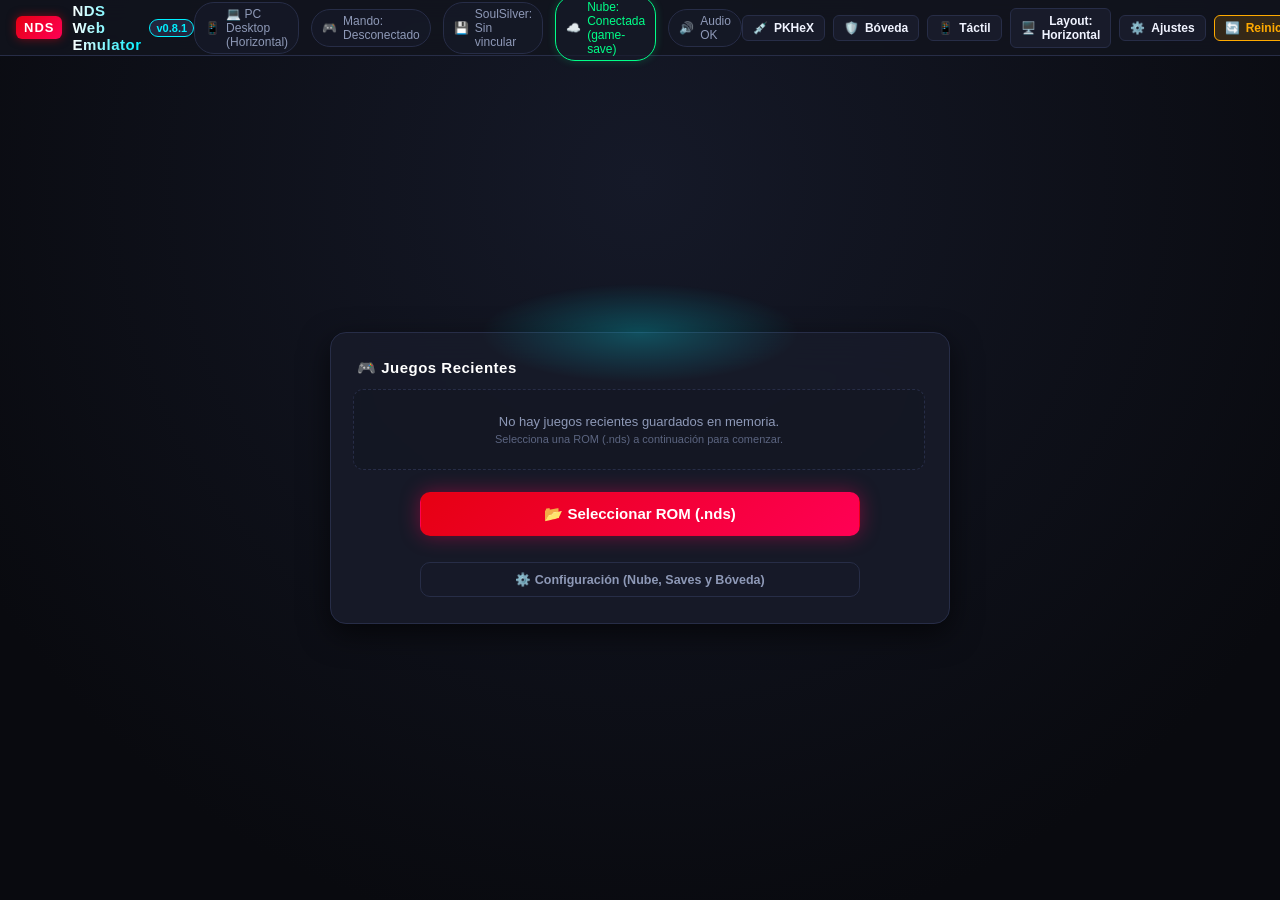
==== index.html @ c363a7d1 "v0.8.1 - Corrección en inyección y carga de partidas guardadas .sav y .srm en el núcleo WASM" ====
<!DOCTYPE html>
<html lang="es">
<head>
  <meta charset="UTF-8">
  <meta name="viewport" content="width=device-width, initial-scale=1.0, maximum-scale=1.0, user-scalable=no, viewport-fit=cover">
  <title>NDS Web Emulator - ROG Ally & Safari Edition</title>
  
  <!-- Meta tags para iOS Safari PWA (Pantalla completa e instalación) -->
  <meta name="apple-mobile-web-app-capable" content="yes">
  <meta name="apple-mobile-web-app-status-bar-style" content="black-translucent">
  <meta name="apple-mobile-web-app-title" content="NDS Emulator">
  <meta name="theme-color" content="#0d0e15">
  <link rel="manifest" href="manifest.json">
  <link rel="icon" type="image/svg+xml" href="data:image/svg+xml,<svg xmlns='http://www.w3.org/2000/svg' viewBox='0 0 100 100'><rect width='100' height='100' rx='20' fill='%23e60012'/><rect x='15' y='18' width='70' height='30' rx='5' fill='%23111'/><rect x='15' y='52' width='70' height='30' rx='5' fill='%23111'/><circle cx='30' cy='33' r='4' fill='%2300f0ff'/><circle cx='70' cy='67' r='4' fill='%23ff0055'/></svg>">

  <!-- Estilos con cache-busting -->
  <link rel="stylesheet" href="css/style.css?v=0.8.1">
  <link rel="stylesheet" href="css/touch-controls.css?v=0.8.1">

  <!-- Escudo indestructible contra controles virtuales, notificaciones, fast-forward, barra inferior y menús de EmulatorJS -->
  <style id="ejs-override-shield">
    .ejs_cheat_parent,
    .ejs_netplay_parent,
    .ejs_menu_bar,
    .ejs_menu_bar_hidden,
    .ejs_menu_button,
    .ejs_menu_text,
    .ejs_menu_text_right,
    .ejs_volume_parent,
    .ejs_list_selector,
    .ejs_context_menu_tab,
    .ejs_context_menu,
    .ejs_side_menu,
    .ejs_modal,
    .ejs_backdrop,
    .ejs_settings_parent,
    .ejs_cues,
    .ejs_cue,
    .ejs_notification,
    .ejs_notifications,
    .ejs_notification_parent,
    .ejs_notification_text,
    .ejs_fastforward,
    .ejs_fast_forward,
    .ejs_ff,
    .ejs_speed,
    .ejs_speed_indicator,
    .ejs_fps,
    .ejs_fps_parent,
    .ejs_fps_counter,
    .ejs_screen_capture,
    .ejs_watermark,
    .ejs_virtualGamepad,
    .ejs_virtualGamepad_parent,
    .ejs_virtualGamepad_open,
    .ejs_dpad_main,
    .ejs_virtualGamepad_button,
    .ejs_virtualGamepad_left,
    .ejs_virtualGamepad_right,
    .ejs_virtualGamepad_dpad,
    [class*="ejs_cue"],
    [class*="ejs_notification"],
    [class*="ejs_fast"],
    [class*="ejs_speed"],
    [class*="ejs_fps"],
    [class*="ejs_watermark"],
    [class*="ejs_virtualGamepad"],
    [class*="ejs_menu"] {
      display: none !important;
      opacity: 0 !important;
      pointer-events: none !important;
      visibility: hidden !important;
      height: 0 !important;
      width: 0 !important;
      max-height: 0 !important;
      overflow: hidden !important;
      position: absolute !important;
      top: -9999px !important;
      left: -9999px !important;
      z-index: -9999 !important;
    }

    /* Ocultar cualquier elemento hijo no-canvas en el reproductor del juego */
    #game-player > *:not(canvas):not(.ejs_parent):not(.ejs_canvas_parent),
    .ejs_parent > *:not(canvas):not(.ejs_canvas_parent),
    .ejs_canvas_parent > *:not(canvas) {
      display: none !important;
      opacity: 0 !important;
      visibility: hidden !important;
      pointer-events: none !important;
      height: 0 !important;
      width: 0 !important;
      max-height: 0 !important;
    }
  </style>
</head>
<body>

  <div id="app" class="app-container">
    <!-- Barra Superior / Header de Estado -->
    <header class="top-header">
      <div class="brand">
        <div class="logo-badge">NDS</div>
        <div class="title-group">
          <h1>NDS Web Emulator</h1>
          <span class="version-badge" id="app-version">v0.8.1</span>
        </div>
      </div>

      <!-- Estado de dispositivos y perifericos -->
      <div class="status-bar">
        <div class="status-item" id="device-status" title="Dispositivo y resolución detectados">
          <span class="icon">📱</span>
          <span class="label" id="device-status-badge">Detectando...</span>
        </div>

        <div class="status-item" id="gamepad-status" title="Estado del Mando Asus ROG Ally / Xbox">
          <span class="icon">🎮</span>
          <span class="label" id="gamepad-label">Mando: Desconectado</span>
        </div>

        <div class="status-item" id="save-folder-status" title="Carpeta de guardado vinculada o persistencia">
          <span class="icon">💾</span>
          <span class="label" id="save-folder-label">SoulSilver: Sin vincular</span>
        </div>

        <div class="status-item" id="cloud-status" title="Sincronización en la Nube con PubNub">
          <span class="icon">☁️</span>
          <span class="label" id="cloud-status-label">Nube: Sin configurar</span>
        </div>

        <div class="status-item" id="audio-status" title="Estado de Audio">
          <span class="icon">🔊</span>
          <span class="label">Audio OK</span>
        </div>
      </div>

      <!-- Acciones de Cabecera -->
      <div class="header-actions">
        <button class="btn btn-secondary btn-sm" id="btn-header-pkhex" title="PKHeX Web Studio - Editor de Partidas Pokémon (.sav)">
          💉 <span class="btn-text">PKHeX</span>
        </button>
        <button class="btn btn-secondary btn-sm btn-open-vault" id="btn-open-vault" title="Bóveda de Partidas y Copias de Seguridad Time-Machine">
          🛡️ <span class="btn-text">Bóveda</span>
        </button>
        <button class="btn btn-secondary btn-sm" id="btn-toggle-touch" title="Mostrar/Ocultar controles virtuales en pantalla">
          📱 <span class="btn-text">Táctil</span>
        </button>
        <button class="btn btn-secondary btn-sm" id="btn-layout-toggle" title="Cambiar modo de pantalla (Horizontal/Vertical)">
          🖥️ <span class="btn-text">Layout: <strong id="current-layout-name">Horizontal</strong></span>
        </button>
        <button class="btn btn-secondary btn-sm" id="btn-settings" title="Ajustes del emulador (Sonido, vídeo, velocidad)">
          ⚙️ <span class="btn-text">Ajustes</span>
        </button>
        <button class="btn btn-warning btn-sm" id="btn-header-restart-rom" title="Reiniciar ROM / Recargar juego">
          🔄 <span class="btn-text">Reiniciar</span>
        </button>
        <button class="btn btn-danger btn-sm" id="btn-header-exit-game" title="Salir al menú principal y volver a la pantalla de bienvenida">
          🚪 <span class="btn-text">Salir</span>
        </button>
        <button class="btn btn-primary btn-sm" id="btn-fullscreen" title="Pantalla Completa">
          ⛶ <span class="btn-text">Pantalla Completa</span>
        </button>
      </div>
    </header>

    <!-- Contenedor Principal de la Emulación -->
    <main class="main-content">
      
      <!-- Pantalla de Bienvenida / Carga de ROM cuando no hay juego activo -->
      <section id="welcome-screen" class="welcome-screen">
        <div class="welcome-card" id="welcome-card">
          <div class="card-glow"></div>

          <!-- Biblioteca de Juegos Recientes (Acceso Directo .nds sin navegar) -->
          <div class="recent-roms-section" id="recent-roms-section">
            <div class="recent-section-header">
              <h3>🎮 Juegos Recientes</h3>
              <span class="recent-count" id="recent-roms-count" style="display: none;"></span>
            </div>
            <div class="recent-roms-list" id="recent-roms-list">
              <div class="recent-roms-empty" id="recent-roms-empty">
                <p>No hay juegos recientes guardados en memoria.</p>
                <p class="empty-subtext">Selecciona una ROM (.nds) a continuación para comenzar.</p>
              </div>
            </div>
          </div>

          <!-- Botón Seleccionar ROM (.nds) -->
          <div class="select-rom-wrapper">
            <input type="file" id="rom-file-input" accept=".nds,.NDS,.zip,.ZIP,.7z,.7Z,.sav,.SAV,.dsv,.DSV,application/octet-stream,application/x-nintendo-ds-rom,application/zip,application/x-zip-compressed,*/*" multiple style="display: none;">
            <button class="btn btn-glow btn-lg" id="btn-browse-rom">
              📂 Seleccionar ROM (.nds)
            </button>
          </div>

          <!-- Botón Inferior Elegante de Configuración y Guardados -->
          <div class="welcome-footer-action">
            <button class="btn btn-secondary btn-sm" id="btn-open-welcome-config" title="Configuración de guardados, sincronización en la nube, bóveda y mantenimiento">
              ⚙️ Configuración (Nube, Saves y Bóveda)
            </button>
          </div>
        </div>
      </section>

      <!-- Zona de Renderizado del Emulador -->
      <section id="emulator-container" class="emulator-container layout-horizontal" style="display: none;">
        <!-- Widget de Menú y Velocidad Fija en la esquina superior derecha -->
        <div class="in-game-corner-group">
          <button id="btn-in-game-menu" class="in-game-menu-btn" title="Ajustes / Menú" aria-label="Menú">⚙️</button>
          <button id="in-game-speed-badge" class="in-game-speed-badge" title="Velocidad actual (Pulsar para cambiar)">1x</button>
        </div>

        <!-- Loading overlay elegante con spinner neon y fondo oscuro -->
        <div id="emulator-loading-overlay" class="emulator-loading-overlay">
          <div class="spinner-neon"></div>
          <p id="emulator-loading-status" class="loading-status-text">Iniciando Nintendo DS...</p>
        </div>
        <!-- Contenedor donde EmulatorJS inyecta el canvas del emulador -->
        <div id="game-player" class="game-player"></div>
      </section>

      <!-- Controles Táctiles en Pantalla (1/3 de pantalla en Safari iOS / Móvil) -->
      <div id="touch-controls-overlay" class="touch-controls-overlay" style="display: none;">
        <!-- Bloque Izquierdo: Gatillos L y L2 (Reducir Velocidad) + D-Pad -->
        <div class="touch-group touch-left">
          <div class="trigger-row">
            <button class="touch-btn trigger-btn trigger-l" data-key="l">L</button>
            <button class="touch-btn speed-trigger-btn trigger-l2" id="btn-touch-l2" data-key="l2" title="Reducir velocidad">L2 ⏪</button>
          </div>
          <div class="dpad-container">
            <button class="touch-btn dpad-btn dpad-up" data-key="up">▲</button>
            <button class="touch-btn dpad-btn dpad-down" data-key="down">▼</button>
            <button class="touch-btn dpad-btn dpad-left" data-key="left">◀</button>
            <button class="touch-btn dpad-btn dpad-right" data-key="right">▶</button>
            <div class="dpad-center"></div>
          </div>
        </div>

        <!-- Bloque Central: Select/Start desplazados hacia abajo (altura inferior de la cruceta) -->
        <div class="touch-group touch-center">
          <div class="meta-buttons-row">
            <button class="touch-btn meta-btn" data-key="select">SELECT</button>
            <button class="touch-btn meta-btn" data-key="start">START</button>
          </div>
        </div>

        <!-- Bloque Derecho: Gatillos R y R2 (Aumentar Velocidad) + Botones ABXY -->
        <div class="touch-group touch-right">
          <div class="trigger-row">
            <button class="touch-btn speed-trigger-btn trigger-r2" id="btn-touch-r2" data-key="r2" title="Aumentar velocidad (Turbo)">R2 ⏩</button>
            <button class="touch-btn trigger-btn trigger-r" data-key="r">R</button>
          </div>
          <div class="action-buttons-container">
            <button class="touch-btn action-btn action-x" data-key="x">X</button>
            <button class="touch-btn action-btn action-y" data-key="y">Y</button>
            <button class="touch-btn action-btn action-a" data-key="a">A</button>
            <button class="touch-btn action-btn action-b" data-key="b">B</button>
          </div>
        </div>
      </div>

    </main>

    <!-- Barra de Herramientas Inferior / Quick Action Bar durante la partida -->
    <footer class="bottom-bar" id="gameplay-bar" style="display: none;">
      <div class="bar-left">
        <button class="btn btn-danger btn-sm" id="btn-stop-game" title="Salir al menú principal y volver a la pantalla de bienvenida">
          🚪 Salir del Juego
        </button>
        <button class="btn btn-warning btn-sm" id="btn-restart-rom-bar" title="Reiniciar ROM / Recargar juego">
          🔄 Reiniciar ROM
        </button>
        <button class="btn btn-ghost btn-sm" id="btn-pause-game" title="Pausar Emulación">
          ⏸️ Pausar
        </button>
        <button class="btn btn-ghost btn-sm" id="btn-fast-forward" title="Velocidad de Emulación (Pulsar para alternar)">
          ⚡ 1x
        </button>
      </div>

      <div class="bar-center">
        <!-- Guardado y Exportación a SoulSilver -->
        <button class="btn btn-success btn-sm" id="btn-direct-save" title="Guardar y sobreescribir partida directamente">
          💾 Guardar (.sav)
        </button>
        <button class="btn btn-secondary btn-sm" id="btn-export-sav" title="Descargar / Exportar archivo .sav a Archivos o PC">
          📤 Exportar .sav
        </button>
        <button class="btn btn-ghost btn-sm" id="btn-quick-savestate" title="Guardado Rápido en Memoria">
          ⚡ Guardado Rápido
        </button>
        <button class="btn btn-ghost btn-sm" id="btn-quick-loadstate" title="Cargar Estado Rápido">
          🔄 Cargar Estado
        </button>
      </div>

      <div class="bar-right">
        <!-- Selector Rápido de Layout -->
        <div class="layout-selector">
          <button class="layout-chip active" data-layout="layout-horizontal" title="Horizontal (16:9 ROG Ally)">Horizontal</button>
          <button class="layout-chip" data-layout="layout-vertical" title="Vertical (Clásico)">Vertical</button>
          <button class="layout-chip" data-layout="layout-touch-focus" title="Enfoque Pantalla Táctil">Táctil</button>
        </div>
      </div>
    </footer>

    <!-- Modal de Ajustes del Emulador (En Partida) -->
    <div id="settings-modal" class="modal-backdrop" style="display: none;">
      <div class="modal-content">
        <div class="modal-header">
          <h3>⚙️ Ajustes del Emulador NDS</h3>
          <button class="btn-close" id="btn-close-settings">&times;</button>
        </div>

        <div class="modal-body">
          <!-- 1. Sonido y Audio -->
          <div class="settings-section">
            <h4>🔊 Audio y Sonido</h4>
            <div style="display: flex; flex-direction: column; gap: 10px;">
              <label class="toggle-label">
                <input type="checkbox" id="toggle-audio-enable" checked>
                <span>Activar Sonido de Emulación</span>
              </label>
              
              <div>
                <label style="font-size: 11px; color: var(--text-muted); display: block; margin-bottom: 6px;">Nivel de Volumen:</label>
                <div class="settings-range-group">
                  <span style="font-size: 14px;">🔈</span>
                  <input type="range" id="audio-volume-slider" class="settings-range-slider" min="0" max="100" value="100" step="5">
                  <span style="font-size: 14px;">🔊</span>
                  <span class="settings-range-value" id="audio-volume-value">100%</span>
                </div>
              </div>

              <div style="margin-top: 4px;">
                <button class="btn btn-secondary btn-sm" id="btn-unlock-audio-manual" style="font-size: 11.5px;">
                  🔊 Reactivar / Desbloquear Motor de Audio
                </button>
              </div>
            </div>
          </div>

          <!-- 2. Velocidad y Rendimiento -->
          <div class="settings-section">
            <h4>⚡ Velocidad y Núcleo de Emulación</h4>
            <div style="display: flex; flex-direction: column; gap: 10px;">
              <div>
                <label style="font-size: 11px; color: var(--text-muted); display: block; margin-bottom: 6px;">Velocidad de Emulación:</label>
                <div class="select-group">
                  <select id="settings-speed-selector" class="form-select">
                    <option value="1.0" selected>1.0x (Velocidad Normal)</option>
                    <option value="1.5">1.5x (Avance Rápido)</option>
                    <option value="2.0">2.0x (Turbo Rápido)</option>
                    <option value="3.0">3.0x (Ultra Turbo)</option>
                  </select>
                </div>
              </div>

              <div class="select-group">
                <label for="core-selector" style="font-size: 11px; color: var(--text-muted); display: block; margin-bottom: 6px;">Núcleo WebAssembly:</label>
                <select id="core-selector" class="form-select">
                  <option value="desmume" selected>DeSmuME WASM (Recomendado, Máxima Compatibilidad)</option>
                  <option value="melonds">melonDS WASM (Alternativo)</option>
                </select>
              </div>

              <div class="select-group">
                <label for="settings-frameskip-selector" style="font-size: 11px; color: var(--text-muted); display: block; margin-bottom: 6px;">Salto de Cuadros / Fluidez (Frameskip):</label>
                <select id="settings-frameskip-selector" class="form-select">
                  <option value="auto" selected>Auto (Recomendado / Máxima Fluidez 60 FPS)</option>
                  <option value="0">0 (Desactivado / Precisión de Cuadros)</option>
                  <option value="1">1 (Salto Ligero / Rápido y Suave)</option>
                  <option value="2">2 (Salto Medio / Aceleración Turbo)</option>
                </select>
              </div>

              <!-- Tarjeta de Optimización de Rendimiento para Opera / PC / Asus -->
              <div style="background: rgba(0, 240, 255, 0.05); border: 1px solid rgba(0, 240, 255, 0.2); border-radius: 8px; padding: 10px; margin-top: 4px;">
                <div style="font-size: 12px; font-weight: 700; color: var(--accent-cyan); display: flex; align-items: center; gap: 6px; margin-bottom: 6px;">
                  <span>🚀</span> ¿Bajo rendimiento en Opera / Asus ROG Ally?
                </div>
                <div style="font-size: 11px; color: var(--text-muted); line-height: 1.45;">
                  <ul style="margin: 0; padding-left: 16px;">
                    <li><strong>Opera GX:</strong> Desactiva los limitadores de <em>CPU</em> y <em>RAM</em> en la barra <strong>GX Control</strong>.</li>
                    <li><strong>Aceleración por Hardware:</strong> Activa <em>"Usar aceleración de gráficos"</em> en <code style="color: var(--accent-gold);">opera://settings/system</code>.</li>
                    <li><strong>Modo Batería:</strong> Desactiva el <em>"Ahorro de batería"</em> de Opera en <code style="color: var(--accent-gold);">opera://settings/batterySaver</code>.</li>
                    <li><strong>Perfil Asus:</strong> Pon la ROG Ally en modo <em>Rendimiento (15W)</em> o <em>Turbo (25W)</em>.</li>
                  </ul>
                </div>
              </div>
            </div>
          </div>

          <!-- 3. Pantalla y Filtros Gráficos -->
          <div class="settings-section">
            <h4>📺 Pantalla y Gráficos</h4>
            <div style="display: flex; flex-direction: column; gap: 10px;">
              <div>
                <label style="font-size: 11px; color: var(--text-muted); display: block; margin-bottom: 6px;">Disposición de Pantallas:</label>
                <select id="settings-layout-selector" class="form-select">
                  <option value="layout-horizontal" selected>Horizontal (16:9 Asus ROG Ally / PC)</option>
                  <option value="layout-vertical">Vertical (Clásico Nintendo DS / Safari iOS)</option>
                  <option value="layout-touch-focus">Enfoque Pantalla Táctil</option>
                </select>
              </div>

              <div>
                <label style="font-size: 11px; color: var(--text-muted); display: block; margin-bottom: 6px;">Filtro Gráfico de Pantalla:</label>
                <select id="settings-filter-selector" class="form-select">
                  <option value="pixelated" selected>Pixel Art Nítido (Pixelated / Crisp)</option>
                  <option value="smooth">Suavizado Bilineal (Bilinear Smooth)</option>
                  <option value="crt">Filtro Retro CRT (Scanlines)</option>
                </select>
              </div>
            </div>
          </div>

          <!-- 4. Controles Táctiles y Háptica -->
          <div class="settings-section">
            <h4>📱 Controles Táctiles y Háptica</h4>
            <div style="display: flex; flex-direction: column; gap: 10px;">
              <div>
                <label style="font-size: 11px; color: var(--text-muted); display: block; margin-bottom: 6px;">Visibilidad de Controles Virtuales:</label>
                <select id="settings-touch-visibility" class="form-select">
                  <option value="auto" selected>Automático (Mostrar si no hay mando físico)</option>
                  <option value="show">Siempre Visible en Pantalla</option>
                  <option value="hide">Ocultar Siempre</option>
                </select>
              </div>

              <label class="toggle-label">
                <input type="checkbox" id="toggle-haptic-feedback" checked>
                <span>Vibración háptica al presionar botones táctiles</span>
              </label>

              <div>
                <label style="font-size: 11px; color: var(--text-muted); display: block; margin-bottom: 6px;">Opacidad de Botones Táctiles:</label>
                <div class="settings-range-group">
                  <span style="font-size: 12px; color: var(--text-muted);">Tenue</span>
                  <input type="range" id="touch-opacity-slider" class="settings-range-slider" min="30" max="100" value="95" step="5">
                  <span style="font-size: 12px; color: var(--text-muted);">Sólido</span>
                  <span class="settings-range-value" id="touch-opacity-value">95%</span>
                </div>
              </div>
            </div>
          </div>

          <!-- 5. Comprobador de Gamepad Asus ROG Ally -->
          <div class="settings-section">
            <h4>🎮 Mando Asus ROG Ally & Gamepad</h4>
            <p class="settings-desc">Comprueba la respuesta de los botones y palancas del mando en tiempo real:</p>
            <div class="gamepad-tester" id="gamepad-tester">
              <div class="pad-row">
                <span class="pad-badge" id="gp-btn-a">A: ⚪</span>
                <span class="pad-badge" id="gp-btn-b">B: ⚪</span>
                <span class="pad-badge" id="gp-btn-x">X: ⚪</span>
                <span class="pad-badge" id="gp-btn-y">Y: ⚪</span>
              </div>
              <div class="pad-row">
                <span class="pad-badge" id="gp-btn-l">LB: ⚪</span>
                <span class="pad-badge" id="gp-btn-r">RB: ⚪</span>
                <span class="pad-badge" id="gp-btn-lt">LT: ⚪</span>
                <span class="pad-badge" id="gp-btn-rt">RT: ⚪</span>
              </div>
              <div class="pad-row">
                <span class="pad-badge" id="gp-dpad">D-Pad: ⚪</span>
                <span class="pad-badge" id="gp-stick-l">Stick Izq: (0, 0)</span>
                <span class="pad-badge" id="gp-stick-r">Stick Der: (0, 0)</span>
              </div>
            </div>
          </div>

          <!-- 6. Acceso Rápido a Bóveda -->
          <div class="settings-section">
            <h4>🛡️ Bóveda de Partidas (Time-Machine)</h4>
            <p class="settings-desc">Gestiona snapshots históricos y copias de seguridad de la partida actual:</p>
            <button class="btn btn-secondary btn-sm btn-open-vault" id="btn-open-vault-settings" style="margin-top: 2px;">
              🛡️ Abrir Bóveda de Partidas
            </button>
          </div>

          <!-- 7. Control y Acciones de Partida (Reiniciar / Salir) -->
          <div class="settings-section" style="border-top: 1px solid rgba(0, 240, 255, 0.2); padding-top: 14px;">
            <h4>🎮 Control y Acciones del Juego</h4>
            <p class="settings-desc">Opciones directas para reiniciar la emulación o volver a la bienvenida:</p>
            <div style="display: flex; gap: 10px; flex-wrap: wrap; margin-top: 8px;">
              <button class="btn btn-warning btn-sm" id="btn-settings-restart-rom" style="flex: 1; min-width: 135px; display: flex; align-items: center; justify-content: center; gap: 6px; font-weight: 600; padding: 8px 12px;">
                🔄 Reiniciar ROM
              </button>
              <button class="btn btn-danger btn-sm" id="btn-settings-exit-game" style="flex: 1; min-width: 135px; display: flex; align-items: center; justify-content: center; gap: 6px; font-weight: 600; padding: 8px 12px;">
                🚪 Salir del Juego
              </button>
            </div>
          </div>
        </div>

        <div class="modal-footer">
          <button class="btn btn-primary" id="btn-save-settings">Guardar y Cerrar</button>
        </div>
      </div>
    </div>

    <!-- Modal de Configuración y Guardados (Pantalla de Bienvenida) -->
    <div id="welcome-config-modal" class="modal-backdrop" style="display: none; z-index: 10002;">
      <div class="modal-content welcome-config-modal-content">
        <div class="modal-header">
          <h3>⚙️ Configuración del Sistema y Guardados</h3>
          <button class="btn-close" id="btn-close-welcome-config">&times;</button>
        </div>

        <div class="modal-body">
          <!-- 1. Bóveda Time-Machine y Guardados -->
          <div class="settings-section">
            <h4>🛡️ Bóveda de Partidas (Time-Machine)</h4>
            <p class="settings-desc">Historial con hasta 30 snapshots automáticos, restauración con 1 clic y salvaguarda anti-pérdidas:</p>
            <button class="btn btn-primary btn-sm btn-open-vault" id="btn-open-vault-welcome-modal" style="margin-top: 2px; border-color: var(--color-success); color: var(--color-success);">
              🛡️ Abrir Bóveda de Partidas
            </button>
          </div>

          <!-- 2. Guardado en Disco Local (SoulSilver) -->
          <div class="settings-section">
            <h4>💾 Guardado en Disco y Partidas (.sav)</h4>
            <p class="settings-desc">En PC/Opera puedes vincular la carpeta <code>SoulSilver</code> para sobreescribir directamente. En iOS puedes exportar e importar archivos <code>.sav</code>:</p>
            <div class="folder-sync-box">
              <div class="folder-path" id="modal-folder-path">Ruta actual: No vinculada</div>
              <div style="display: flex; gap: 8px; flex-wrap: wrap;">
                <button class="btn btn-secondary btn-sm" id="btn-modal-choose-folder">Elegir Carpeta SoulSilver</button>
                <button class="btn btn-secondary btn-sm" id="btn-export-sav-modal">📤 Exportar .sav</button>
                <button class="btn btn-secondary btn-sm" id="btn-import-sav-modal">📥 Importar .sav</button>
              </div>
            </div>
          </div>

          <!-- 3. Modo de Guardado en Pokémon -->
          <div class="settings-section">
            <h4>💾 Modo de Guardado al jugar en Pokémon</h4>
            <p class="settings-desc">Elige qué hacer cada vez que guardes dentro del juego:</p>
            <div class="select-group">
              <select id="welcome-save-mode-selector" class="form-select">
                <option value="auto_download" selected>📥 Descarga directa (Generar .sav al guardar automáticamente)</option>
                <option value="ask_modal">💬 Preguntar siempre con ventana emergente</option>
                <option value="silent">💾 Solo memoria interna protegida (Sin descargas)</option>
              </select>
            </div>
          </div>

          <!-- 4. Sincronización en la Nube con PubNub -->
          <div class="settings-section">
            <h4>☁️ Sincronización en la Nube con PubNub</h4>
            <p class="settings-desc">Canal dinámico automático por ROM para sincronizar partidas entre iPhone, PC y ROG Ally:</p>
            <div style="display: flex; flex-direction: column; gap: 10px;">
              <div>
                <label style="font-size: 11px; color: var(--text-muted); display: block; margin-bottom: 4px;">Canal del Juego:</label>
                <input type="text" id="pubnub-channel-display" class="form-select" value="pokemon_edicion_plata_soulsilver-save" readonly style="font-family: monospace; font-size: 11px; opacity: 0.85; background: rgba(0,0,0,0.3);">
              </div>
              <div style="display: flex; gap: 8px; align-items: center; margin-top: 4px; flex-wrap: wrap;">
                <button class="btn btn-secondary btn-sm" id="btn-test-pubnub">🔗 Probar Conexión Nube</button>
                <span id="pubnub-test-result" style="font-size: 11px; font-weight: 600;"></span>
              </div>
              <details style="margin-top: 6px;">
                <summary style="font-size: 11px; color: var(--text-muted); cursor: pointer;">⚙️ Claves PubNub Personalizadas (Opcional)</summary>
                <div style="margin-top: 8px; display: flex; flex-direction: column; gap: 8px;">
                  <div>
                    <label style="font-size: 10px; color: var(--text-muted); display: block;">Publish Key:</label>
                    <input type="text" id="pubnub-pub-input" class="form-select" placeholder="demo" style="font-family: monospace; font-size: 11px;">
                  </div>
                  <div>
                    <label style="font-size: 10px; color: var(--text-muted); display: block;">Subscribe Key:</label>
                    <input type="text" id="pubnub-sub-input" class="form-select" placeholder="demo" style="font-family: monospace; font-size: 11px;">
                  </div>
                  <button class="btn btn-secondary btn-sm" id="btn-save-pubnub-config" style="align-self: flex-start;">Guardar Claves</button>
                </div>
              </details>
            </div>
          </div>

          <!-- 5. Rendimiento y Salto de Cuadros (Frameskip) -->
          <div class="settings-section">
            <h4>⚡ Rendimiento y Salto de Cuadros (Frameskip)</h4>
            <p class="settings-desc">Ajusta el salto de cuadros para garantizar 60 FPS fluidos en Safari iOS:</p>
            <div class="select-group">
              <select id="welcome-frameskip-selector" class="form-select">
                <option value="auto" selected>Auto (Recomendado iOS / Máxima Fluidez 60 FPS)</option>
                <option value="0">0 (Desactivado / Precisión de Cuadros)</option>
                <option value="1">1 (Salto Ligero / Rápido y Suave)</option>
                <option value="2">2 (Salto Medio / Aceleración Turbo)</option>
              </select>
            </div>
          </div>

          <!-- 6. Mantenimiento y Caché -->
          <div class="settings-section">
            <h4>🔄 Mantenimiento y Versión</h4>
            <p class="settings-desc">Si has actualizado la app en GitHub, pulsa para forzar la descarga de la última versión en Safari iOS:</p>
            <div style="display: flex; gap: 10px; align-items: center;">
              <button class="btn btn-secondary btn-sm" id="btn-force-git-refresh" style="border-color: var(--color-primary); color: var(--color-primary);">
                🔄 Refrescar desde GitHub
              </button>
              <span style="font-size: 11px; color: var(--text-muted);">Versión: <strong>v0.8.1</strong></span>
            </div>
          </div>
        </div>

        <div class="modal-footer">
          <button class="btn btn-primary" id="btn-save-welcome-config">Cerrar</button>
        </div>
      </div>
    </div>

    <!-- Modal Bóveda de Partidas / Copias de Seguridad Time-Machine -->
    <div id="vault-modal" class="modal-backdrop" style="display: none; z-index: 10001;">
      <div class="modal-content vault-modal-content">
        <div class="modal-header">
          <div class="vault-modal-title-group">
            <h3>🛡️ Bóveda de Partidas Time-Machine</h3>
            <span class="vault-badge-version">v0.8.1</span>
          </div>
          <button class="btn-close" id="btn-close-vault">&times;</button>
        </div>

        <div class="modal-body">
          <!-- Tarjeta de Estado del Juego Actual -->
          <div class="vault-status-card">
            <div class="vault-status-header">
              <div class="vault-game-icon">🎮</div>
              <div class="vault-game-details">
                <h4 id="vault-game-title">Pokemon - Edicion Plata SoulSilver</h4>
                <div class="vault-status-sub">
                  <div>💾 Local: <span id="vault-local-status">🟢 Protegida</span></div>
                  <div>☁️ Nube: <span id="vault-cloud-status">☁️ Activa</span></div>
                </div>
              </div>
            </div>
          </div>

          <!-- Barra de Acciones Rápidas de la Bóveda -->
          <div class="vault-actions-bar">
            <button class="btn btn-primary btn-sm" id="btn-vault-manual-backup" title="Crear una copia de seguridad manual ahora mismo">
              ➕ Crear Copia Manual
            </button>
            <button class="btn btn-secondary btn-sm" id="btn-vault-force-upload" title="Subir la partida local a la Nube de PubNub inmediatamente">
              ☁️ Forzar Subida Nube
            </button>
            <button class="btn btn-secondary btn-sm" id="btn-vault-force-download" title="Descargar e inyectar la partida más reciente de la Nube">
              ☁️ Forzar Descarga Nube
            </button>
            <button class="btn btn-ghost btn-sm" id="btn-vault-refresh" title="Actualizar lista de copias">
              🔄
            </button>
          </div>

          <!-- Historial de Copias de Seguridad -->
          <div class="vault-history-section">
            <div class="vault-history-header">
              <h4>📜 Historial de Versiones (Time-Machine)</h4>
              <span class="vault-count-badge" id="vault-backups-count">0 copias</span>
            </div>
            <div class="vault-backups-list" id="vault-backups-list">
              <div class="vault-empty">
                <p>Cargando copias de seguridad...</p>
              </div>
            </div>
          </div>
        </div>

        <div class="modal-footer" style="display: flex; justify-content: space-between; align-items: center;">
          <span style="font-size: 11px; color: var(--text-dim);">🛡️ Protección total contra sobreescritura y pérdidas</span>
          <button class="btn btn-secondary" onclick="document.getElementById('vault-modal').style.display='none'">Cerrar</button>
        </div>
      </div>
    </div>

    <!-- Modal de Lanzamiento y Preparación de Juego -->
    <div id="game-launcher-modal" class="modal-backdrop launcher-modal-backdrop" style="display: none; z-index: 10005;">
      <div class="modal-content launcher-modal-content">
        <div class="modal-header launcher-modal-header">
          <div class="launcher-title-group">
            <span class="launcher-badge">NDS</span>
            <h3 id="launcher-game-title">Pokemon - Edicion Plata SoulSilver</h3>
          </div>
          <button class="btn-close" id="btn-close-launcher">&times;</button>
        </div>

        <div class="modal-body">
          <!-- Tarjeta de Información de la ROM -->
          <div class="launcher-rom-card">
            <div class="launcher-rom-icon">🎮</div>
            <div class="launcher-rom-details">
              <h4 id="launcher-rom-filename">Pokemon - Edicion Plata SoulSilver.nds</h4>
              <div class="launcher-rom-meta">
                <span id="launcher-rom-size">NDS ROM</span>
                <span class="launcher-rom-dot">•</span>
                <span id="launcher-rom-format">WebAssembly Ready</span>
              </div>
            </div>
          </div>

          <!-- Tarjeta de Estado del Archivo de Guardado (.sav) -->
          <div class="launcher-save-card">
            <div class="launcher-save-header">
              <div class="launcher-save-icon">💾</div>
              <div class="launcher-save-info">
                <h4>Partida Asociada (.sav)</h4>
                <p id="launcher-save-status-text">Buscando partida vinculada...</p>
              </div>
              <span class="save-status-pill" id="launcher-save-pill">Detectando</span>
            </div>
            
            <div class="launcher-save-meta-grid">
              <div class="meta-item">
                <span class="meta-label">Ubicación:</span>
                <span class="meta-val" id="launcher-save-location">Bóveda + DB</span>
              </div>
              <div class="meta-item">
                <span class="meta-label">Último Guardado:</span>
                <span class="meta-val" id="launcher-save-time">-</span>
              </div>
              <div class="meta-item">
                <span class="meta-label">Tamaño .sav:</span>
                <span class="meta-val" id="launcher-save-size">-</span>
              </div>
              <div class="meta-item">
                <span class="meta-label">Bóveda:</span>
                <span class="meta-val" id="launcher-save-backups">-</span>
              </div>
            </div>
          </div>

          <!-- Botones Principales de Decisión (Iniciar Juego / PKHeX) -->
          <div class="launcher-main-actions">
            <button class="btn btn-primary btn-glow btn-lg btn-launcher-play" id="btn-launcher-start-game">
              ▶️ Iniciar Juego
            </button>
            <button class="btn btn-pkhex btn-glow btn-lg btn-launcher-pkhex" id="btn-launcher-open-pkhex">
              💉 Abrir en PKHeX (Editor)
            </button>
          </div>

          <!-- Acciones Secundarias de Gestión de Guardado -->
          <div class="launcher-secondary-actions">
            <button class="btn btn-secondary btn-sm" id="btn-launcher-open-vault" title="Ver historial de copias Time-Machine de este juego">
              🛡️ Bóveda (.sav)
            </button>
            <button class="btn btn-secondary btn-sm" id="btn-launcher-export-sav" title="Descargar este archivo .sav">
              📤 Descargar .sav
            </button>
            <button class="btn btn-secondary btn-sm" id="btn-launcher-import-sav" title="Cargar un archivo .sav externo para este juego">
              📥 Importar .sav
            </button>
            <input type="file" id="launcher-sav-input" accept=".sav,.SAV,.dsv,.DSV" style="display: none;">
          </div>
        </div>

        <div class="modal-footer" style="display: flex; justify-content: space-between; align-items: center;">
          <span style="font-size: 11px; color: var(--text-dim);">💡 Puedes editar tus Pokémon antes de arrancar o jugar directamente</span>
          <button class="btn btn-ghost btn-sm" id="btn-launcher-cancel">Cancelar</button>
        </div>
      </div>
    </div>

    <!-- Modal PKHeX Web Studio & Save Editor -->
    <div id="pkhex-modal" class="modal-backdrop pkhex-modal-backdrop" style="display: none; z-index: 10006;">
      <div class="modal-content pkhex-modal-content">
        <div class="modal-header pkhex-modal-header">
          <div class="pkhex-title-group">
            <span class="pkhex-logo-badge">PKHeX</span>
            <h3>💉 PKHeX Save Studio & Editor</h3>
            <span class="vault-badge-version">v0.8.1</span>
            <span class="pkhex-rom-badge" id="pkhex-active-rom-badge">Pokemon - Edicion Plata SoulSilver.sav</span>
          </div>
          <div class="pkhex-header-controls">
            <button class="btn btn-ghost btn-sm" id="btn-pkhex-toggle-fullscreen" title="Pantalla Completa">⛶</button>
            <button class="btn-close" id="btn-close-pkhex">&times;</button>
          </div>
        </div>

        <!-- Barra de Transferencia de Guardados PKHeX -->
        <div class="pkhex-bridge-bar">
          <div class="bridge-left">
            <button class="btn btn-primary btn-sm btn-glow" id="btn-pkhex-download-sav" title="Descarga la partida activa para abrirla en PKHeX">
              📥 1. Descargar .sav Actual
            </button>
            <div class="engine-picker-group">
              <label for="pkhex-engine-select" class="engine-label">Motor:</label>
              <select id="pkhex-engine-select" class="form-select pkhex-engine-select">
                <option value="https://pkhex-web.github.io" selected>PKHeX Web (Blazor WASM)</option>
                <option value="https://pkmds.app">PKMDS Web (PKHeX.Core)</option>
              </select>
            </div>
          </div>

          <div class="bridge-center">
            <!-- Zona interactiva para soltar o subir el .sav exportado desde PKHeX -->
            <div class="pkhex-dropzone" id="pkhex-sav-dropzone" title="Arrastra aquí el .sav exportado desde PKHeX o pulsa para seleccionarlo">
              <input type="file" id="pkhex-sav-file-input" accept=".sav,.SAV,.dsv,.DSV" style="display: none;">
              <span class="dropzone-icon">📤</span>
              <span class="dropzone-text" id="pkhex-dropzone-label"><strong>2. Aplicar .sav Editado</strong> (Soltar archivo aquí o clic)</span>
            </div>
          </div>

          <div class="bridge-right">
            <button class="btn btn-success btn-sm btn-glow btn-pkhex-play" id="btn-pkhex-play-game" title="Arranca el emulador con la partida editada">
              ▶️ 3. ¡Iniciar Juego!
            </button>
          </div>
        </div>

        <!-- Guía Rápida Plegable de 5 Pasos -->
        <div class="pkhex-guide-banner" id="pkhex-guide-banner">
          <div class="guide-step"><span>1️⃣</span> Pulsa <strong>Descargar .sav</strong></div>
          <div class="guide-step"><span>2️⃣</span> En PKHeX abajo pulsa <strong>Open...</strong> y selecciona tu <code>.sav</code></div>
          <div class="guide-step"><span>3️⃣</span> Modifica Pokémon, cajas, IVs, EVs, dinero u objetos</div>
          <div class="guide-step"><span>4️⃣</span> En PKHeX pulsa <strong>Export SAV...</strong></div>
          <div class="guide-step"><span>5️⃣</span> Suelta el archivo en <strong>Aplicar .sav Editado</strong> y pulsa <strong>▶️ ¡Iniciar Juego!</strong></div>
        </div>

        <!-- Contenedor del Iframe de PKHeX -->
        <div class="pkhex-frame-container" id="pkhex-frame-container">
          <div class="pkhex-frame-loading" id="pkhex-frame-loading">
            <div class="spinner-neon"></div>
            <p>Iniciando PKHeX Web Studio...</p>
          </div>
          <iframe id="pkhex-iframe" class="pkhex-iframe" src="about:blank" allow="clipboard-read; clipboard-write; fullscreen"></iframe>
        </div>
      </div>
    </div>

    <!-- Modal Emergente de Confirmación de Guardado y Descarga de .sav -->
    <div id="save-confirm-modal" class="modal-backdrop" style="display: none; z-index: 10000;">
      <div class="modal-content save-confirm-content">
        <div class="modal-header">
          <h3>💾 Guardar Partida (.sav)</h3>
          <button class="btn-close" id="btn-close-save-confirm">&times;</button>
        </div>
        <div class="modal-body text-center">
          <div class="save-confirm-icon">🎮</div>
          <h4 style="color: #fff; font-size: 16px; margin-bottom: 8px;">¡Partida guardada con éxito!</h4>
          <p class="settings-desc" style="margin-bottom: 12px;">
            Tu partida se ha protegido en la Bóveda interna del emulador. ¿Deseas descargar el archivo <strong id="save-modal-filename" style="color: var(--color-primary);">SoulSilver.sav</strong> a tu dispositivo (App Archivos / Descargas)?
          </p>
          <div class="save-file-info-badge">
            <span class="file-icon">📄</span>
            <span id="save-modal-file-details">Pokemon - Edicion Plata SoulSilver.sav</span>
          </div>
          <div style="margin-top: 14px;">
            <label style="font-size: 12px; color: var(--text-muted); display: flex; align-items: center; justify-content: center; gap: 6px; cursor: pointer;">
              <input type="checkbox" id="chk-auto-download-sav" checked>
              <span>Descargar siempre directamente sin volver a preguntar</span>
            </label>
          </div>
        </div>
        <div class="modal-footer" style="display: flex; justify-content: space-between; gap: 10px;">
          <button class="btn btn-secondary" id="btn-cancel-save-download">Continuar Jugando</button>
          <button class="btn btn-primary btn-glow" id="btn-confirm-save-download">📥 Descargar .sav</button>
        </div>
      </div>
    </div>

    <!-- Mensajes Flotantes / Toast Notifications -->
    <div id="toast-container" class="toast-container"></div>
  </div>

  <!-- SDK de PubNub para Cloud Saves -->
  <script src="https://cdn.pubnub.com/sdk/javascript/pubnub.7.4.3.min.js"></script>

  <!-- Scripts del Emulador con cache-busting -->
  <script src="js/cloud-save-manager.js?v=0.8.1"></script>
  <script src="js/save-manager.js?v=0.8.1"></script>
  <script src="js/gamepad.js?v=0.8.1"></script>
  <script src="js/touch-controls.js?v=0.8.1"></script>
  <script src="js/app.js?v=0.8.1"></script>
</body>
</html>
---- css/style.css ----
/* ==========================================================================
   NDS Web Emulator - ROG Ally & Safari Edition
   Estilos Principales v0.8.1
   ========================================================================== */

:root {
  --bg-dark: #090a0f;
  --bg-panel: #12141e;
  --bg-card: #181b2a;
  --bg-hover: #22263d;
  --border-color: #272d47;
  --border-glow: rgba(0, 240, 255, 0.4);
  
  --color-primary: #00f0ff;
  --color-accent: #ff0055;
  --color-rog: #e60012;
  --color-success: #00ff88;
  --color-warning: #ffb800;
  
  --text-main: #f0f3ff;
  --text-muted: #8e99b7;
  --text-dim: #5c6580;

  --font-family: -apple-system, BlinkMacSystemFont, 'Segoe UI', Roboto, 'Helvetica Neue', Arial, sans-serif;
  --header-height: 56px;
  --footer-height: 52px;
  --radius-sm: 6px;
  --radius-md: 10px;
  --radius-lg: 16px;
  --shadow-lg: 0 10px 30px rgba(0, 0, 0, 0.6);
  --glow-primary: 0 0 15px rgba(0, 240, 255, 0.35);
}

/* Reset y base */
* {
  box-sizing: border-box;
  margin: 0;
  padding: 0;
  -webkit-tap-highlight-color: transparent;
  user-select: none;
  -webkit-user-select: none;
}

html, body {
  width: 100%;
  height: 100%;
  overflow: hidden;
  overscroll-behavior: none;
  touch-action: manipulation;
  -webkit-text-size-adjust: none;
  -webkit-touch-callout: none;
  background-color: var(--bg-dark);
  color: var(--text-main);
  font-family: var(--font-family);
  font-size: 14px;
}

/* Scrollbars estilizadas */
::-webkit-scrollbar {
  width: 8px;
  height: 8px;
}

::-webkit-scrollbar-track {
  background: rgba(18, 20, 30, 0.5);
  border-radius: 4px;
}

::-webkit-scrollbar-thumb {
  background: var(--border-color);
  border-radius: 4px;
}

::-webkit-scrollbar-thumb:hover {
  background: var(--color-primary);
}

/* Contenedor Principal */
.app-container {
  display: flex;
  flex-direction: column;
  width: 100vw;
  height: 100vh;
  height: 100dvh; /* Soporte para dynamic viewport en Safari iOS */
  overflow: hidden;
  background: radial-gradient(circle at 50% 20%, #151928 0%, var(--bg-dark) 80%);
}

/* ==========================================================================
   Header Superior
   ========================================================================== */
.top-header {
  height: calc(var(--header-height) + env(safe-area-inset-top, 0px));
  padding-top: env(safe-area-inset-top, 0px);
  padding-left: max(16px, env(safe-area-inset-left, 16px));
  padding-right: max(16px, env(safe-area-inset-right, 16px));
  background-color: rgba(18, 20, 30, 0.85);
  backdrop-filter: blur(12px);
  -webkit-backdrop-filter: blur(12px);
  border-bottom: 1px solid var(--border-color);
  display: flex;
  align-items: center;
  justify-content: space-between;
  z-index: 100;
  flex-shrink: 0;
}

.brand {
  display: flex;
  align-items: center;
  gap: 10px;
}

.logo-badge {
  background: linear-gradient(135deg, var(--color-rog), var(--color-accent));
  color: #fff;
  font-weight: 900;
  font-size: 13px;
  letter-spacing: 1px;
  padding: 4px 8px;
  border-radius: var(--radius-sm);
  box-shadow: 0 0 10px rgba(230, 0, 18, 0.5);
}

.title-group {
  display: flex;
  align-items: center;
  gap: 8px;
}

.title-group h1 {
  font-size: 15px;
  font-weight: 700;
  letter-spacing: 0.5px;
  background: linear-gradient(90deg, #ffffff, var(--color-primary));
  -webkit-background-clip: text;
  -webkit-text-fill-color: transparent;
}

.version-badge {
  background-color: var(--bg-hover);
  border: 1px solid var(--color-primary);
  color: var(--color-primary);
  font-size: 11px;
  font-weight: 600;
  padding: 2px 6px;
  border-radius: 12px;
}

/* Barra de Estado */
.status-bar {
  display: flex;
  align-items: center;
  gap: 12px;
}

.status-item {
  display: flex;
  align-items: center;
  gap: 6px;
  background-color: rgba(24, 27, 42, 0.7);
  border: 1px solid var(--border-color);
  padding: 4px 10px;
  border-radius: 20px;
  font-size: 12px;
  color: var(--text-muted);
  transition: all 0.2s ease;
}

.status-item.active {
  border-color: var(--color-success);
  color: var(--color-success);
  box-shadow: 0 0 8px rgba(0, 255, 136, 0.2);
}

.status-item.active-rog {
  border-color: var(--color-primary);
  color: var(--color-primary);
  box-shadow: 0 0 10px rgba(0, 240, 255, 0.3);
}

.header-actions {
  display: flex;
  align-items: center;
  gap: 8px;
}

/* ==========================================================================
   Botones Generales
   ========================================================================== */
.btn {
  display: inline-flex;
  align-items: center;
  justify-content: center;
  gap: 6px;
  font-family: inherit;
  font-size: 13px;
  font-weight: 600;
  padding: 7px 14px;
  border-radius: var(--radius-sm);
  border: 1px solid transparent;
  cursor: pointer;
  transition: all 0.2s ease;
  outline: none;
}

.btn-sm {
  padding: 5px 10px;
  font-size: 12px;
}

.btn-lg {
  padding: 12px 24px;
  font-size: 15px;
  border-radius: var(--radius-md);
}

.btn-primary {
  background: linear-gradient(135deg, var(--color-primary), #00a8ff);
  color: #060810;
  border-color: transparent;
  box-shadow: 0 0 12px rgba(0, 240, 255, 0.3);
}

.btn-primary:hover {
  filter: brightness(1.1);
  box-shadow: 0 0 18px rgba(0, 240, 255, 0.5);
  transform: translateY(-1px);
}

.btn-secondary {
  background-color: var(--bg-card);
  border-color: var(--border-color);
  color: var(--text-main);
}

.btn-secondary:hover {
  background-color: var(--bg-hover);
  border-color: var(--color-primary);
  color: var(--color-primary);
}

.btn-glow {
  background: linear-gradient(135deg, var(--color-rog), var(--color-accent));
  color: #fff;
  box-shadow: 0 0 20px rgba(255, 0, 85, 0.4);
}

.btn-glow:hover {
  box-shadow: 0 0 30px rgba(255, 0, 85, 0.7);
  transform: translateY(-2px);
}

.btn-ghost {
  background: transparent;
  border-color: var(--border-color);
  color: var(--text-muted);
}

.btn-ghost:hover {
  background: var(--bg-hover);
  color: var(--text-main);
  border-color: var(--text-muted);
}

.btn-success {
  background-color: rgba(0, 255, 136, 0.15);
  border-color: var(--color-success);
  color: var(--color-success);
}

.btn-success:hover {
  background-color: var(--color-success);
  color: #000;
  box-shadow: 0 0 15px rgba(0, 255, 136, 0.4);
}

.btn-danger {
  background-color: rgba(255, 0, 85, 0.15);
  border-color: var(--color-rog);
  color: var(--color-rog);
}

.btn-danger:hover {
  background-color: var(--color-rog);
  color: #fff;
  box-shadow: 0 0 15px rgba(255, 0, 85, 0.5);
}

.btn-warning {
  background-color: rgba(255, 170, 0, 0.15);
  border-color: #ffaa00;
  color: #ffaa00;
}

.btn-warning:hover {
  background-color: #ffaa00;
  color: #000;
  box-shadow: 0 0 15px rgba(255, 170, 0, 0.5);
}

/* ==========================================================================
   Contenido Principal & Welcome Screen
   ========================================================================== */
.main-content {
  flex: 1;
  position: relative;
  display: flex;
  flex-direction: column;
  overflow-y: auto;
  overflow-x: hidden;
  -webkit-overflow-scrolling: touch;
  padding: 16px;
}

.welcome-screen {
  width: 100%;
  max-width: 620px;
  margin: auto;
  z-index: 10;
  padding: 16px 0;
}

.welcome-card {
  position: relative;
  background-color: rgba(24, 27, 42, 0.9);
  backdrop-filter: blur(20px);
  -webkit-backdrop-filter: blur(20px);
  border: 1px solid var(--border-color);
  border-radius: var(--radius-lg);
  padding: 26px 22px;
  box-shadow: var(--shadow-lg);
  display: flex;
  flex-direction: column;
  gap: 22px;
  text-align: center;
  transition: border-color 0.3s ease;
}

.welcome-card.drag-over {
  border-color: var(--color-primary);
  box-shadow: 0 0 25px rgba(0, 240, 255, 0.3);
}

.card-glow {
  position: absolute;
  top: -50px;
  left: 50%;
  transform: translateX(-50%);
  width: 320px;
  height: 100px;
  background: radial-gradient(ellipse, rgba(0, 240, 255, 0.25) 0%, transparent 70%);
  pointer-events: none;
}

/* 1. Botón de Actualización GitHub Superior */
.welcome-refresh-wrapper {
  display: flex;
  justify-content: center;
  width: 100%;
}

.welcome-refresh-wrapper .btn {
  border-color: var(--color-primary);
  color: var(--color-primary);
  box-shadow: 0 0 12px rgba(0, 240, 255, 0.2);
  width: 100%;
  max-width: 440px;
  padding: 10px 18px;
  font-size: 13px;
}

.welcome-refresh-wrapper .btn:hover {
  background-color: rgba(0, 240, 255, 0.15);
  box-shadow: 0 0 20px rgba(0, 240, 255, 0.4);
}

/* 2. Sección de Juegos Recientes (Acceso Directo .nds) */
.recent-roms-section {
  display: flex;
  flex-direction: column;
  gap: 12px;
  text-align: left;
}

.recent-section-header {
  display: flex;
  align-items: center;
  justify-content: space-between;
  padding: 0 4px;
}

.recent-section-header h3 {
  font-size: 15px;
  font-weight: 700;
  color: #fff;
  letter-spacing: 0.5px;
  display: flex;
  align-items: center;
  gap: 6px;
}

.recent-count {
  font-size: 11px;
  color: var(--color-primary);
  font-weight: 600;
  background: rgba(0, 240, 255, 0.1);
  padding: 2px 8px;
  border-radius: 12px;
  border: 1px solid rgba(0, 240, 255, 0.25);
}

.recent-roms-list {
  display: flex;
  flex-direction: column;
  gap: 8px;
  max-height: 280px;
  overflow-y: auto;
  padding-right: 2px;
}

.recent-rom-item {
  display: flex;
  align-items: center;
  justify-content: space-between;
  gap: 12px;
  background: rgba(18, 20, 30, 0.75);
  border: 1px solid var(--border-color);
  border-radius: var(--radius-md);
  padding: 12px 14px;
  cursor: pointer;
  transition: all 0.2s ease;
}

.recent-rom-item:hover {
  border-color: var(--color-primary);
  background: rgba(24, 27, 42, 0.95);
  box-shadow: 0 4px 16px rgba(0, 240, 255, 0.15);
  transform: translateY(-1px);
}

.recent-rom-left {
  display: flex;
  align-items: center;
  gap: 12px;
  min-width: 0;
  flex: 1;
}

.recent-rom-icon {
  font-size: 24px;
  flex-shrink: 0;
  filter: drop-shadow(0 0 6px rgba(0, 240, 255, 0.4));
}

.recent-rom-info {
  display: flex;
  flex-direction: column;
  gap: 3px;
  min-width: 0;
}

.recent-rom-title {
  font-size: 13.5px;
  font-weight: 700;
  color: #fff;
  white-space: nowrap;
  overflow: hidden;
  text-overflow: ellipsis;
}

.recent-rom-meta {
  font-size: 11px;
  color: var(--text-muted);
}

.recent-rom-actions {
  display: flex;
  align-items: center;
  gap: 8px;
  flex-shrink: 0;
}

.recent-rom-actions .btn-play-recent {
  padding: 5px 12px;
  font-size: 12px;
}

.recent-rom-actions .btn-delete-recent {
  padding: 5px 8px;
  font-size: 13px;
  opacity: 0.6;
  transition: opacity 0.2s ease, color 0.2s ease;
}

.recent-rom-actions .btn-delete-recent:hover {
  opacity: 1;
  color: var(--color-accent);
}

.recent-roms-empty {
  text-align: center;
  padding: 24px 16px;
  background: rgba(18, 20, 30, 0.4);
  border: 1px dashed var(--border-color);
  border-radius: var(--radius-md);
  color: var(--text-muted);
  font-size: 13px;
}

.recent-roms-empty .empty-subtext {
  font-size: 11px;
  color: var(--text-dim);
  margin-top: 4px;
}

/* 3. Botón Seleccionar ROM (.nds) */
.select-rom-wrapper {
  display: flex;
  justify-content: center;
}

.select-rom-wrapper .btn {
  width: 100%;
  max-width: 440px;
}

/* Ocultar mando virtual estrictamente en la pantalla de bienvenida */
body:not(.is-emulating) .touch-controls-overlay,
html:not(.is-emulating) .touch-controls-overlay,
#app:not(.is-emulating) .touch-controls-overlay {
  display: none !important;
  visibility: hidden !important;
  pointer-events: none !important;
  opacity: 0 !important;
  height: 0 !important;
  min-height: 0 !important;
  max-height: 0 !important;
  padding: 0 !important;
  margin: 0 !important;
}

/* ==========================================================================
   Contenedor del Emulador & Layouts NDS
   ========================================================================== */
.emulator-container {
  width: 100%;
  height: 100%;
  display: flex;
  align-items: center;
  justify-content: center;
  position: relative;
  background: #000000 !important;
  overflow: hidden;
}

/* Widget de Menú y Velocidad Fija en la esquina superior derecha */
.in-game-corner-group {
  position: absolute;
  top: calc(8px + env(safe-area-inset-top, 0px));
  right: calc(10px + env(safe-area-inset-right, 0px));
  display: flex;
  flex-direction: column;
  align-items: center;
  gap: 2px;
  z-index: 500;
  pointer-events: auto;
}

.in-game-menu-btn {
  width: 32px;
  height: 32px;
  background: transparent !important;
  border: none !important;
  border-radius: 0 !important;
  box-shadow: none !important;
  backdrop-filter: none !important;
  -webkit-backdrop-filter: none !important;
  color: #ffffff;
  font-size: 22px;
  line-height: 1;
  display: flex;
  align-items: center;
  justify-content: center;
  cursor: pointer;
  filter: drop-shadow(0 2px 4px rgba(0, 0, 0, 0.95));
  transition: transform 0.2s cubic-bezier(0.175, 0.885, 0.32, 1.275), filter 0.2s ease, opacity 0.2s ease;
  touch-action: manipulation;
  user-select: none;
  -webkit-user-select: none;
  outline: none;
  opacity: 0.88;
}

.in-game-menu-btn:hover {
  opacity: 1;
  transform: scale(1.15) rotate(45deg);
  filter: drop-shadow(0 0 6px rgba(255, 255, 255, 0.7));
}

.in-game-menu-btn:active {
  transform: scale(0.92);
  opacity: 1;
}

/* Pequeño número fijo de velocidad debajo del engranaje (nunca mayor que el engranaje) */
.in-game-speed-badge {
  background: rgba(10, 12, 18, 0.75);
  border: 1px solid rgba(255, 255, 255, 0.25);
  color: #ffb800;
  font-size: 10px;
  font-weight: 800;
  font-family: var(--font-family, sans-serif);
  padding: 1px 5px;
  border-radius: 8px;
  text-align: center;
  letter-spacing: 0.3px;
  cursor: pointer;
  touch-action: manipulation;
  user-select: none;
  -webkit-user-select: none;
  line-height: 1.2;
  filter: drop-shadow(0 2px 4px rgba(0, 0, 0, 0.9));
  transition: all 0.15s ease;
  outline: none;
}

.in-game-speed-badge.is-fast {
  color: #00f0ff;
  border-color: rgba(0, 240, 255, 0.6);
  background: rgba(0, 240, 255, 0.18);
  box-shadow: 0 0 8px rgba(0, 240, 255, 0.3);
}

.in-game-speed-badge:hover {
  transform: scale(1.1);
  border-color: #00f0ff;
}

.in-game-speed-badge:active {
  transform: scale(0.92);
}

/* Overlay de carga elegante para evitar pantallas grises/blancas */
.emulator-loading-overlay {
  position: absolute;
  top: 0;
  left: 0;
  width: 100%;
  height: 100%;
  background: #000000 !important;
  display: flex;
  flex-direction: column;
  align-items: center;
  justify-content: center;
  z-index: 100;
  transition: opacity 0.4s ease, visibility 0.4s ease;
  pointer-events: none;
}

.emulator-loading-overlay.hidden {
  opacity: 0 !important;
  visibility: hidden !important;
  display: none !important;
}

.spinner-neon {
  width: 44px;
  height: 44px;
  border: 4px solid rgba(0, 240, 255, 0.15);
  border-top-color: #00f0ff;
  border-radius: 50%;
  animation: spinLoader 0.8s linear infinite;
  box-shadow: 0 0 15px rgba(0, 240, 255, 0.4);
  margin-bottom: 14px;
}

.loading-status-text {
  color: #00f0ff;
  font-size: 15px;
  font-weight: 600;
  letter-spacing: 0.5px;
  text-shadow: 0 0 8px rgba(0, 240, 255, 0.6);
  margin: 0;
}

@keyframes spinLoader {
  to { transform: rotate(360deg); }
}

.game-player,
#game-player,
.game-player .ejs_game,
.game-player .ejs_parent,
.ejs_canvas_parent,
.ejs_canvas,
canvas {
  width: 100% !important;
  height: 100% !important;
  display: flex !important;
  align-items: center !important;
  justify-content: center !important;
  position: relative !important;
  background: #000000 !important;
  background-color: #000000 !important;
  overflow: hidden !important;
}

/* Ocultar texto undefined y botones de inicio nativos de EmulatorJS */
.ejs_loading_text,
.ejs_start_button,
.ejs_start_button_border,
.ejs_loading_text_glow {
  display: none !important;
  opacity: 0 !important;
  visibility: hidden !important;
  height: 0 !important;
}

/* Ocultar completamente cualquier menú modal, barra de trucos, red o ventana emergente interna de EmulatorJS */
.ejs_cheat_parent,
.ejs_netplay_parent,
.ejs_menu_bar,
.ejs_menu_bar_hidden,
.ejs_menu_button,
.ejs_menu_text,
.ejs_menu_text_right,
.ejs_volume_parent,
.ejs_side_menu,
.ejs_modal,
.ejs_backdrop,
.ejs_settings,
.ejs_settings_parent,
.ejs_list_selector,
.ejs_context_menu_tab,
.ejs_context_menu,
.ejs_cues,
.ejs_cue,
.ejs_notification,
.ejs_notifications,
.ejs_notification_parent,
.ejs_notification_text,
.ejs_fastforward,
.ejs_fast_forward,
.ejs_ff,
.ejs_speed,
.ejs_speed_indicator,
.ejs_fps,
.ejs_fps_parent,
.ejs_fps_counter,
.ejs_screen_capture,
.ejs_watermark,
.ejs_virtualGamepad,
.ejs_virtualGamepad_parent,
.ejs_virtualGamepad_open,
.ejs_dpad_main,
.ejs_virtualGamepad_button,
.ejs_virtualGamepad_left,
.ejs_virtualGamepad_right,
.ejs_virtualGamepad_dpad,
[class*="ejs_cue"],
[class*="ejs_notification"],
[class*="ejs_fast"],
[class*="ejs_speed"],
[class*="ejs_fps"],
[class*="ejs_watermark"],
[class*="ejs_virtualGamepad"],
[class*="ejs_menu"] {
  display: none !important;
  opacity: 0 !important;
  pointer-events: none !important;
  visibility: hidden !important;
  height: 0 !important;
  width: 0 !important;
  max-height: 0 !important;
  overflow: hidden !important;
  position: absolute !important;
  top: -9999px !important;
  left: -9999px !important;
  z-index: -9999 !important;
}

/* Ocultar cualquier elemento hijo no-canvas en el reproductor del juego */
#game-player > *:not(canvas):not(.ejs_parent):not(.ejs_canvas_parent),
.ejs_parent > *:not(canvas):not(.ejs_canvas_parent),
.ejs_canvas_parent > *:not(canvas) {
  display: none !important;
  opacity: 0 !important;
  visibility: hidden !important;
  pointer-events: none !important;
  height: 0 !important;
  width: 0 !important;
  max-height: 0 !important;
}

.game-player iframe,
.game-player canvas,
#game-player canvas,
.emulator-container canvas {
  display: block !important;
  max-width: 100% !important;
  max-height: 100% !important;
  width: auto !important;
  height: 100% !important;
  image-rendering: -webkit-optimize-contrast !important;
  image-rendering: pixelated !important;
  image-rendering: crisp-edges !important;
  pointer-events: auto !important;
  touch-action: none;
  cursor: crosshair;
  object-fit: contain !important;
  margin: auto !important;
}

/* En iPhone / iOS en orientación vertical, distribución exacta 1/3 pantalla superior, 1/3 pantalla inferior, 1/3 controles */
.device-portrait .emulator-container .game-player canvas,
.device-iphone .emulator-container .game-player canvas,
.device-ios .emulator-container .game-player canvas {
  height: 100% !important;
  width: auto !important;
  max-width: 100% !important;
  max-height: 100% !important;
  object-fit: contain !important;
}

/* Limpieza total de pantalla y soporte completo para Notch / Dynamic Island en iOS */
html.is-emulating .top-header,
body.is-emulating .top-header,
.is-emulating .top-header,
#app.is-emulating .top-header,
html.is-emulating .bottom-bar,
body.is-emulating .bottom-bar,
.is-emulating .bottom-bar,
#app.is-emulating .bottom-bar {
  display: none !important;
  visibility: hidden !important;
  height: 0 !important;
  padding: 0 !important;
  margin: 0 !important;
}

html.is-emulating .main-content,
body.is-emulating .main-content,
.is-emulating .main-content,
#app.is-emulating .main-content {
  padding: 0 !important;
  margin: 0 !important;
  width: 100vw !important;
  height: 100vh !important;
  height: 100dvh !important;
  display: flex !important;
  flex-direction: column !important;
  overflow: hidden !important;
}

/* ==========================================================================
   Contenedor Principal de la Emulación (is-emulating)
   ========================================================================== */

/* 1. Modo Estándar con Controles Táctiles (Safari iOS PWA / Móvil por defecto)
   Distribución optimizada: 72% de pantalla para pantallas NDS gigantes y 28% inferior para controles compactos */
html.is-emulating .emulator-container,
body.is-emulating .emulator-container,
.is-emulating .emulator-container,
#app.is-emulating .emulator-container {
  width: 100vw !important;
  height: calc((100dvh - env(safe-area-inset-top, 0px) - env(safe-area-inset-bottom, 0px)) * 0.72 + env(safe-area-inset-top, 0px)) !important;
  max-height: calc((100dvh - env(safe-area-inset-top, 0px) - env(safe-area-inset-bottom, 0px)) * 0.72 + env(safe-area-inset-top, 0px)) !important;
  flex: 0 0 calc((100dvh - env(safe-area-inset-top, 0px) - env(safe-area-inset-bottom, 0px)) * 0.72 + env(safe-area-inset-top, 0px)) !important;
  display: flex !important;
  align-items: center !important;
  justify-content: center !important;
  background: #000000 !important;
  position: relative !important;
  overflow: hidden !important;
  margin: 0 !important;
  padding-top: env(safe-area-inset-top, 0px) !important;
  padding-bottom: 0 !important;
  padding-left: env(safe-area-inset-left, 0px) !important;
  padding-right: env(safe-area-inset-right, 0px) !important;
  box-sizing: border-box !important;
}

html.is-emulating .touch-controls-overlay,
body.is-emulating .touch-controls-overlay,
.is-emulating .touch-controls-overlay,
#app.is-emulating .touch-controls-overlay {
  width: 100vw !important;
  max-width: 100vw !important;
  height: calc((100dvh - env(safe-area-inset-top, 0px) - env(safe-area-inset-bottom, 0px)) * 0.28 + env(safe-area-inset-bottom, 0px)) !important;
  max-height: calc((100dvh - env(safe-area-inset-top, 0px) - env(safe-area-inset-bottom, 0px)) * 0.28 + env(safe-area-inset-bottom, 0px)) !important;
  flex: 0 0 calc((100dvh - env(safe-area-inset-top, 0px) - env(safe-area-inset-bottom, 0px)) * 0.28 + env(safe-area-inset-bottom, 0px)) !important;
  display: flex !important;
  visibility: visible !important;
  position: relative !important;
  margin: 0 !important;
  padding: 2px 6px calc(2px + env(safe-area-inset-bottom, 6px)) 6px !important;
  padding-left: max(6px, env(safe-area-inset-left, 6px)) !important;
  padding-right: max(8px, env(safe-area-inset-right, 8px)) !important;
  box-sizing: border-box !important;
  overflow: hidden !important;
}

/* 2. Modo Pantalla Completa 100% (Asus ROG Ally / PC Desktop / Controles Táctiles Ocultados) */
html.is-emulating.touch-controls-hidden .emulator-container,
body.is-emulating.touch-controls-hidden .emulator-container,
.is-emulating.touch-controls-hidden .emulator-container,
#app.is-emulating.touch-controls-hidden .emulator-container {
  width: 100vw !important;
  height: 100vh !important;
  height: 100dvh !important;
  max-height: 100dvh !important;
  flex: 1 1 100% !important;
  padding: 0 !important;
}

html.is-emulating.touch-controls-hidden .touch-controls-overlay,
body.is-emulating.touch-controls-hidden .touch-controls-overlay,
.is-emulating.touch-controls-hidden .touch-controls-overlay,
#app.is-emulating.touch-controls-hidden .touch-controls-overlay {
  display: none !important;
  visibility: hidden !important;
  height: 0 !important;
  max-height: 0 !important;
  flex: 0 0 0 !important;
  padding: 0 !important;
  margin: 0 !important;
  border: none !important;
  overflow: hidden !important;
}

html.is-emulating .emulator-container .game-player,
body.is-emulating .emulator-container .game-player,
.is-emulating .emulator-container .game-player,
#app.is-emulating .emulator-container .game-player {
  width: 100% !important;
  height: 100% !important;
  display: flex !important;
  align-items: center !important;
  justify-content: center !important;
  margin: 0 !important;
  padding: 0 !important;
}

/* Layout Horizontal (Pantallas lado a lado para Asus ROG Ally 16:9) */
.emulator-container.layout-horizontal .game-player {
  flex-direction: row !important;
  width: 100% !important;
  height: 100% !important;
}

.emulator-container.layout-horizontal .game-player canvas,
.emulator-container.layout-horizontal #game-player canvas {
  max-width: 100vw !important;
  max-height: 100dvh !important;
  width: 100% !important;
  height: 100% !important;
  object-fit: contain !important;
  margin: auto !important;
}

/* Layout Vertical (Clásico Nintendo DS) */
.emulator-container.layout-vertical .game-player {
  flex-direction: column !important;
  width: 100% !important;
  height: 100% !important;
}

.emulator-container.layout-vertical .game-player canvas,
.emulator-container.layout-vertical #game-player canvas {
  max-width: 100vw !important;
  max-height: 100% !important;
  width: auto !important;
  height: 100% !important;
  object-fit: contain !important;
  margin: auto !important;
}

/* ==========================================================================
   Barra de Herramientas Inferior
   ========================================================================== */
.bottom-bar {
  height: calc(var(--footer-height) + env(safe-area-inset-bottom, 0px));
  padding-bottom: env(safe-area-inset-bottom, 0px);
  padding-left: max(16px, env(safe-area-inset-left, 16px));
  padding-right: max(16px, env(safe-area-inset-right, 16px));
  background-color: rgba(18, 20, 30, 0.9);
  backdrop-filter: blur(12px);
  -webkit-backdrop-filter: blur(12px);
  border-top: 1px solid var(--border-color);
  display: flex;
  align-items: center;
  justify-content: space-between;
  z-index: 100;
  flex-shrink: 0;
}

.bar-left, .bar-center, .bar-right {
  display: flex;
  align-items: center;
  gap: 8px;
}

.layout-selector {
  display: flex;
  background-color: var(--bg-card);
  border: 1px solid var(--border-color);
  border-radius: var(--radius-sm);
  padding: 2px;
  gap: 2px;
}

.layout-chip {
  background: transparent;
  border: none;
  color: var(--text-muted);
  font-size: 11px;
  font-weight: 600;
  padding: 4px 10px;
  border-radius: 4px;
  cursor: pointer;
  transition: all 0.2s ease;
}

.layout-chip:hover {
  color: var(--text-main);
}

.layout-chip.active {
  background: var(--color-primary);
  color: #000;
  box-shadow: 0 0 8px rgba(0, 240, 255, 0.4);
}

/* ==========================================================================
   Modales y Diálogos
   ========================================================================== */
.modal-backdrop {
  position: fixed;
  inset: 0;
  background-color: rgba(0, 0, 0, 0.75);
  backdrop-filter: blur(8px);
  -webkit-backdrop-filter: blur(8px);
  display: flex;
  align-items: center;
  justify-content: center;
  z-index: 10000 !important;
  padding: 16px;
  overflow-y: auto;
  -webkit-overflow-scrolling: touch;
  animation: fadeIn 0.2s ease;
}

.modal-content {
  background-color: var(--bg-panel);
  border: 1px solid var(--border-color);
  border-radius: var(--radius-lg);
  width: 100%;
  max-width: 580px;
  box-shadow: var(--shadow-lg);
  display: flex;
  flex-direction: column;
  max-height: 90vh;
  margin: auto;
}

.modal-header {
  padding: 16px 20px;
  border-bottom: 1px solid var(--border-color);
  display: flex;
  align-items: center;
  justify-content: space-between;
  flex-shrink: 0;
}

.modal-header h3 {
  font-size: 16px;
  font-weight: 700;
  color: var(--text-main);
}

.btn-close {
  background: transparent;
  border: none;
  color: var(--text-muted);
  font-size: 24px;
  cursor: pointer;
  line-height: 1;
}

.btn-close:hover {
  color: #fff;
}

.modal-body {
  padding: 20px;
  overflow-y: auto;
  -webkit-overflow-scrolling: touch;
  display: flex;
  flex-direction: column;
  gap: 20px;
  flex: 1;
}

.settings-section h4 {
  font-size: 14px;
  font-weight: 600;
  color: var(--color-primary);
  margin-bottom: 6px;
}

.settings-desc {
  font-size: 12px;
  color: var(--text-muted);
  margin-bottom: 12px;
  line-height: 1.4;
}

.gamepad-tester {
  background-color: var(--bg-dark);
  border: 1px solid var(--border-color);
  border-radius: var(--radius-md);
  padding: 12px;
  display: flex;
  flex-direction: column;
  gap: 8px;
}

.pad-row {
  display: flex;
  gap: 8px;
  flex-wrap: wrap;
}

.pad-badge {
  background-color: var(--bg-card);
  border: 1px solid var(--border-color);
  padding: 4px 8px;
  border-radius: var(--radius-sm);
  font-size: 11px;
  font-family: monospace;
}

.pad-badge.pressed {
  background-color: var(--color-primary);
  color: #000;
  border-color: var(--color-primary);
  font-weight: bold;
}

.folder-sync-box {
  background-color: var(--bg-dark);
  border: 1px solid var(--border-color);
  border-radius: var(--radius-md);
  padding: 12px;
  display: flex;
  align-items: center;
  justify-content: space-between;
  gap: 12px;
}

.folder-path {
  font-family: monospace;
  font-size: 11px;
  color: var(--color-warning);
  overflow: hidden;
  text-overflow: ellipsis;
  white-space: nowrap;
}

.toggle-label {
  display: flex;
  align-items: center;
  gap: 10px;
  cursor: pointer;
  font-size: 13px;
  margin-bottom: 8px;
}

.form-select {
  width: 100%;
  background-color: var(--bg-card);
  border: 1px solid var(--border-color);
  color: var(--text-main);
  padding: 8px 12px;
  border-radius: var(--radius-sm);
  outline: none;
  font-family: inherit;
  font-size: 13px;
}

.modal-footer {
  padding: 14px 20px;
  border-top: 1px solid var(--border-color);
  display: flex;
  justify-content: flex-end;
}

/* Modal de Confirmación de Guardado */
.save-confirm-content {
  max-width: 460px;
  text-align: center;
  border-color: rgba(0, 240, 255, 0.4);
  box-shadow: 0 0 35px rgba(0, 240, 255, 0.25);
  background-color: rgba(18, 20, 32, 0.95);
  backdrop-filter: blur(20px);
  -webkit-backdrop-filter: blur(20px);
}

.save-confirm-icon {
  font-size: 42px;
  margin-bottom: 8px;
  filter: drop-shadow(0 0 12px rgba(0, 240, 255, 0.6));
}

.save-file-info-badge {
  background-color: var(--bg-dark);
  border: 1px solid var(--border-color);
  border-radius: var(--radius-md);
  padding: 10px 14px;
  display: flex;
  align-items: center;
  justify-content: center;
  gap: 8px;
  font-family: monospace;
  font-size: 12px;
  color: var(--color-primary);
  word-break: break-all;
}

/* ==========================================================================
   Toasts y Notificaciones
   ========================================================================== */
.toast-container {
  position: fixed;
  bottom: 65px;
  right: 20px;
  display: flex;
  flex-direction: column;
  gap: 10px;
  z-index: 2000;
  pointer-events: none;
}

.toast {
  background-color: rgba(18, 20, 30, 0.95);
  backdrop-filter: blur(10px);
  border: 1px solid var(--color-primary);
  box-shadow: 0 4px 15px rgba(0, 0, 0, 0.5), var(--glow-primary);
  color: #fff;
  padding: 10px 16px;
  border-radius: var(--radius-md);
  font-size: 13px;
  display: flex;
  align-items: center;
  gap: 8px;
  animation: slideInRight 0.3s cubic-bezier(0.16, 1, 0.3, 1);
  pointer-events: auto;
}

.toast.toast-success {
  border-color: var(--color-success);
}

.toast.toast-warning {
  border-color: var(--color-warning);
}

@keyframes fadeIn {
  from { opacity: 0; }
  to { opacity: 1; }
}

@keyframes slideInRight {
  from { transform: translateX(50px); opacity: 0; }
  to { transform: translateX(0); opacity: 1; }
}

/* ==========================================================================
   Media Queries & Responsive
   ========================================================================== */
@media (max-width: 768px) {
  .status-bar {
    display: none;
  }

  .quick-instructions {
    grid-template-columns: 1fr;
  }

  .btn-text {
    display: none;
  }

  .welcome-card {
    padding: 20px 16px;
  }
}

/* ==========================================================================
   Bóveda de Partidas Time-Machine (v0.5.0)
   ========================================================================== */
.vault-modal-content {
  max-width: 660px;
  width: 95%;
  background: rgba(18, 20, 30, 0.96) !important;
  backdrop-filter: blur(24px) !important;
  -webkit-backdrop-filter: blur(24px) !important;
  border: 1px solid rgba(0, 255, 136, 0.3) !important;
  box-shadow: 0 10px 40px rgba(0, 0, 0, 0.8), 0 0 25px rgba(0, 255, 136, 0.15) !important;
}

.vault-modal-title-group {
  display: flex;
  align-items: center;
  gap: 8px;
}

.vault-badge-version {
  background: rgba(0, 255, 136, 0.15);
  border: 1px solid var(--color-success);
  color: var(--color-success);
  font-size: 10px;
  font-weight: 700;
  padding: 2px 6px;
  border-radius: 10px;
}

.vault-status-card {
  background: rgba(10, 12, 18, 0.65);
  border: 1px solid var(--border-color);
  border-radius: var(--radius-md);
  padding: 14px 16px;
  margin-bottom: 14px;
}

.vault-status-header {
  display: flex;
  align-items: center;
  gap: 14px;
}

.vault-game-icon {
  font-size: 28px;
  flex-shrink: 0;
  filter: drop-shadow(0 0 8px rgba(0, 255, 136, 0.4));
}

.vault-game-details {
  flex: 1;
  min-width: 0;
}

.vault-game-details h4 {
  font-size: 14px;
  font-weight: 700;
  color: #fff;
  white-space: nowrap;
  overflow: hidden;
  text-overflow: ellipsis;
  margin-bottom: 4px;
}

.vault-status-sub {
  display: flex;
  flex-wrap: wrap;
  gap: 12px;
  font-size: 11.5px;
  color: var(--text-muted);
}

.vault-status-sub code {
  font-family: monospace;
  background: rgba(0, 0, 0, 0.3);
  padding: 1px 4px;
  border-radius: 4px;
  color: var(--color-primary);
}

.vault-actions-bar {
  display: flex;
  align-items: center;
  gap: 8px;
  flex-wrap: wrap;
  margin-bottom: 16px;
}

.vault-history-section {
  display: flex;
  flex-direction: column;
  gap: 10px;
}

.vault-history-header {
  display: flex;
  align-items: center;
  justify-content: space-between;
}

.vault-history-header h4 {
  font-size: 13.5px;
  font-weight: 700;
  color: #fff;
}

.vault-count-badge {
  font-size: 11px;
  font-weight: 600;
  color: var(--color-success);
  background: rgba(0, 255, 136, 0.1);
  padding: 2px 8px;
  border-radius: 12px;
  border: 1px solid rgba(0, 255, 136, 0.3);
}

.vault-backups-list {
  display: flex;
  flex-direction: column;
  gap: 8px;
  max-height: 280px;
  overflow-y: auto;
  padding-right: 4px;
}

.vault-backup-item {
  display: flex;
  align-items: center;
  justify-content: space-between;
  gap: 10px;
  background: rgba(24, 27, 42, 0.7);
  border: 1px solid var(--border-color);
  border-radius: var(--radius-md);
  padding: 10px 12px;
  transition: all 0.2s ease;
}

.vault-backup-item:hover {
  border-color: var(--color-success);
  background: rgba(24, 27, 42, 0.95);
  box-shadow: 0 2px 10px rgba(0, 255, 136, 0.1);
}

.vault-item-left {
  display: flex;
  align-items: center;
  gap: 10px;
  min-width: 0;
  flex: 1;
}

.vault-item-badge {
  font-size: 10px;
  font-weight: 700;
  padding: 3px 6px;
  border-radius: 6px;
  white-space: nowrap;
  flex-shrink: 0;
}

.badge-auto {
  background: rgba(0, 240, 255, 0.15);
  color: var(--color-primary);
  border: 1px solid rgba(0, 240, 255, 0.4);
}

.badge-manual {
  background: rgba(255, 184, 0, 0.15);
  color: var(--color-warning);
  border: 1px solid rgba(255, 184, 0, 0.4);
}

.badge-cloud {
  background: rgba(180, 70, 255, 0.15);
  color: #d88eff;
  border: 1px solid rgba(180, 70, 255, 0.4);
}

.badge-presync {
  background: rgba(0, 255, 136, 0.15);
  color: var(--color-success);
  border: 1px solid rgba(0, 255, 136, 0.4);
}

.badge-import {
  background: rgba(255, 100, 50, 0.15);
  color: #ff8b60;
  border: 1px solid rgba(255, 100, 50, 0.4);
}

.vault-item-info {
  display: flex;
  flex-direction: column;
  gap: 2px;
  min-width: 0;
}

.vault-item-title {
  font-size: 12.5px;
  font-weight: 600;
  color: #fff;
  white-space: nowrap;
  overflow: hidden;
  text-overflow: ellipsis;
}

.vault-item-timeago {
  font-size: 11px;
  color: var(--text-muted);
  font-weight: normal;
}

.vault-item-meta {
  font-size: 10.5px;
  color: var(--text-dim);
}

.vault-item-actions {
  display: flex;
  align-items: center;
  gap: 6px;
  flex-shrink: 0;
}

.vault-item-actions .btn-restore-backup {
  padding: 4px 8px;
  font-size: 11.5px;
}

.vault-item-actions .btn-download-backup {
  padding: 4px 6px;
  font-size: 11.5px;
}

.vault-item-actions .btn-delete-backup {
  padding: 4px 6px;
  font-size: 11.5px;
  opacity: 0.6;
}

.vault-item-actions .btn-delete-backup:hover {
  opacity: 1;
  color: var(--color-accent);
}

.vault-empty {
  text-align: center;
  padding: 24px 16px;
  background: rgba(10, 12, 18, 0.4);
  border: 1px dashed var(--border-color);
  border-radius: var(--radius-md);
  color: var(--text-muted);
  font-size: 12.5px;
}

.vault-empty .empty-subtext {
  font-size: 11px;
  color: var(--text-dim);
  margin-top: 4px;
}

/* ==========================================================================
   Filtros de Pantalla / Shaders (Pixel Art, Smooth, CRT)
   ========================================================================== */
.filter-pixelated canvas,
#game-player.filter-pixelated canvas {
  image-rendering: pixelated !important;
  image-rendering: -webkit-optimize-contrast !important;
  image-rendering: crisp-edges !important;
}

.filter-smooth canvas,
#game-player.filter-smooth canvas {
  image-rendering: auto !important;
}

.filter-crt canvas,
#game-player.filter-crt canvas {
  image-rendering: -webkit-optimize-contrast !important;
  filter: contrast(1.05) brightness(1.02);
}

.filter-crt::after,
#game-player.filter-crt::after {
  content: " ";
  display: block;
  position: absolute;
  top: 0; left: 0; bottom: 0; right: 0;
  background: linear-gradient(rgba(18, 16, 16, 0) 50%, rgba(0, 0, 0, 0.25) 50%), linear-gradient(90deg, rgba(255, 0, 0, 0.03), rgba(0, 255, 0, 0.01), rgba(0, 0, 255, 0.03));
  background-size: 100% 3px, 6px 100%;
  pointer-events: none;
  z-index: 40;
}

/* ==========================================================================
   Sliders y Controles de Ajustes (Audio, Opacidad)
   ========================================================================== */
.settings-range-group {
  display: flex;
  align-items: center;
  gap: 12px;
  width: 100%;
}

.settings-range-slider {
  flex: 1;
  -webkit-appearance: none;
  appearance: none;
  height: 6px;
  border-radius: 3px;
  background: rgba(255, 255, 255, 0.15);
  outline: none;
}

.settings-range-slider::-webkit-slider-thumb {
  -webkit-appearance: none;
  appearance: none;
  width: 18px;
  height: 18px;
  border-radius: 50%;
  background: var(--color-primary);
  cursor: pointer;
  box-shadow: 0 0 8px rgba(0, 240, 255, 0.6);
}

.settings-range-value {
  font-family: monospace;
  font-weight: 700;
  font-size: 12px;
  color: var(--color-primary);
  min-width: 42px;
  text-align: right;
}

/* ==========================================================================
   Botón Inferior de Configuración en Pantalla de Bienvenida
   ========================================================================== */
.welcome-footer-action {
  display: flex;
  justify-content: center;
  margin-top: 4px;
  width: 100%;
}

.welcome-footer-action .btn {
  background: rgba(24, 27, 42, 0.7);
  border: 1px solid var(--border-color);
  color: var(--text-muted);
  padding: 9px 18px;
  font-size: 12.5px;
  border-radius: var(--radius-md);
  transition: all 0.2s ease;
  width: 100%;
  max-width: 440px;
}

.welcome-footer-action .btn:hover {
  background: rgba(34, 38, 61, 0.95);
  border-color: var(--color-primary);
  color: var(--color-primary);
  box-shadow: 0 0 15px rgba(0, 240, 255, 0.25);
  transform: translateY(-1px);
}

.welcome-config-modal-content {
  max-width: 600px;
}

/* ==========================================================================
   Botón PKHeX & Acentos Neón Púrpura / Magenta
   ========================================================================== */
.btn-pkhex {
  background: linear-gradient(135deg, #a855f7, #ec4899) !important;
  border: 1px solid #c084fc !important;
  color: #ffffff !important;
  font-weight: 700;
  text-shadow: 0 1px 2px rgba(0, 0, 0, 0.4);
  box-shadow: 0 0 12px rgba(168, 85, 247, 0.35);
  transition: all 0.2s cubic-bezier(0.175, 0.885, 0.32, 1.275);
}

.btn-pkhex:hover {
  background: linear-gradient(135deg, #9333ea, #db2777) !important;
  border-color: #f0abfc !important;
  box-shadow: 0 0 20px rgba(236, 72, 153, 0.6) !important;
  transform: translateY(-2px) scale(1.02);
}

.btn-pkhex:active {
  transform: translateY(1px) scale(0.98);
}

.btn-pkhex-recent {
  background: rgba(168, 85, 247, 0.15);
  border: 1px solid rgba(168, 85, 247, 0.4);
  color: #d8b4fe;
  font-weight: 600;
  padding: 5px 10px;
  font-size: 12px;
  border-radius: var(--radius-sm);
  transition: all 0.2s ease;
}

.btn-pkhex-recent:hover {
  background: rgba(168, 85, 247, 0.35);
  border-color: #c084fc;
  color: #ffffff;
  box-shadow: 0 0 10px rgba(168, 85, 247, 0.4);
}

/* ==========================================================================
   Modal de Lanzamiento y Preparación de Juego
   ========================================================================== */
.launcher-modal-content {
  max-width: 580px;
  border-color: rgba(0, 240, 255, 0.3);
  box-shadow: 0 0 35px rgba(0, 0, 0, 0.8), 0 0 20px rgba(0, 240, 255, 0.15);
  animation: modalPopIn 0.25s cubic-bezier(0.175, 0.885, 0.32, 1.275);
}

.launcher-title-group {
  display: flex;
  align-items: center;
  gap: 10px;
}

.launcher-badge {
  background: linear-gradient(135deg, var(--color-rog), var(--color-accent));
  color: #fff;
  font-size: 11px;
  font-weight: 900;
  padding: 3px 6px;
  border-radius: var(--radius-sm);
  letter-spacing: 0.5px;
}

.launcher-rom-card {
  display: flex;
  align-items: center;
  gap: 14px;
  background: rgba(0, 0, 0, 0.35);
  border: 1px solid var(--border-color);
  border-radius: var(--radius-md);
  padding: 14px;
}

.launcher-rom-icon {
  font-size: 32px;
  background: rgba(0, 240, 255, 0.1);
  border: 1px solid rgba(0, 240, 255, 0.25);
  width: 54px;
  height: 54px;
  border-radius: var(--radius-md);
  display: flex;
  align-items: center;
  justify-content: center;
  flex-shrink: 0;
}

.launcher-rom-details h4 {
  font-size: 15px;
  font-weight: 700;
  color: #ffffff;
  margin-bottom: 4px;
  word-break: break-word;
}

.launcher-rom-meta {
  font-size: 12px;
  color: var(--text-muted);
  display: flex;
  align-items: center;
  gap: 6px;
}

.launcher-rom-dot {
  color: var(--text-dim);
}

.launcher-save-card {
  background: rgba(24, 27, 42, 0.7);
  border: 1px solid var(--border-color);
  border-radius: var(--radius-md);
  padding: 14px;
  display: flex;
  flex-direction: column;
  gap: 12px;
}

.launcher-save-header {
  display: flex;
  align-items: center;
  gap: 12px;
}

.launcher-save-icon {
  font-size: 24px;
  background: rgba(0, 255, 136, 0.1);
  border: 1px solid rgba(0, 255, 136, 0.25);
  width: 40px;
  height: 40px;
  border-radius: var(--radius-sm);
  display: flex;
  align-items: center;
  justify-content: center;
  flex-shrink: 0;
}

.launcher-save-info {
  flex: 1;
}

.launcher-save-info h4 {
  font-size: 13.5px;
  font-weight: 700;
  color: var(--color-success);
  margin-bottom: 2px;
}

.launcher-save-info p {
  font-size: 11.5px;
  color: var(--text-muted);
  line-height: 1.3;
}

.save-status-pill {
  font-size: 10px;
  font-weight: 800;
  padding: 3px 8px;
  border-radius: 12px;
  text-transform: uppercase;
  letter-spacing: 0.5px;
  background: rgba(0, 255, 136, 0.15);
  border: 1px solid var(--color-success);
  color: var(--color-success);
  white-space: nowrap;
}

.save-status-pill.pill-new {
  background: rgba(255, 184, 0, 0.15);
  border-color: var(--color-warning);
  color: var(--color-warning);
}

.save-status-pill.pill-pkhex {
  background: rgba(168, 85, 247, 0.2);
  border-color: #c084fc;
  color: #f0abfc;
  box-shadow: 0 0 8px rgba(168, 85, 247, 0.4);
}

.launcher-save-meta-grid {
  display: grid;
  grid-template-columns: repeat(2, 1fr);
  gap: 8px;
  background: rgba(0, 0, 0, 0.25);
  padding: 10px;
  border-radius: var(--radius-sm);
  border: 1px solid rgba(255, 255, 255, 0.05);
}

.meta-item {
  display: flex;
  flex-direction: column;
  gap: 2px;
}

.meta-label {
  font-size: 10px;
  color: var(--text-dim);
  text-transform: uppercase;
  letter-spacing: 0.4px;
}

.meta-val {
  font-size: 11.5px;
  font-weight: 600;
  color: var(--text-main);
  font-family: monospace;
  word-break: break-all;
}

.launcher-main-actions {
  display: grid;
  grid-template-columns: 1fr 1fr;
  gap: 12px;
  margin-top: 4px;
}

.btn-launcher-play {
  background: linear-gradient(135deg, #00f0ff, #00b4d8) !important;
  color: #050b14 !important;
  font-weight: 800 !important;
  font-size: 15px !important;
  padding: 13px 18px !important;
  box-shadow: 0 0 20px rgba(0, 240, 255, 0.45) !important;
}

.btn-launcher-play:hover {
  background: linear-gradient(135deg, #38bdf8, #00f0ff) !important;
  box-shadow: 0 0 26px rgba(0, 240, 255, 0.7) !important;
  transform: translateY(-2px);
}

.btn-launcher-pkhex {
  font-size: 14px !important;
  padding: 13px 18px !important;
}

.launcher-secondary-actions {
  display: flex;
  gap: 8px;
  flex-wrap: wrap;
  border-top: 1px solid rgba(255, 255, 255, 0.07);
  padding-top: 12px;
}

.launcher-secondary-actions .btn {
  flex: 1;
  min-width: 120px;
  font-size: 11.5px;
  padding: 7px 10px;
}

/* ==========================================================================
   Modal PKHeX Web Studio & Save Editor
   ========================================================================== */
.pkhex-modal-backdrop {
  z-index: 10006 !important;
  padding: 10px;
}

.pkhex-modal-content {
  width: 96vw;
  max-width: 1320px;
  height: 94vh;
  max-height: 94vh;
  display: flex;
  flex-direction: column;
  background: #0d0f18;
  border: 1px solid rgba(168, 85, 247, 0.4);
  box-shadow: 0 0 40px rgba(0, 0, 0, 0.9), 0 0 25px rgba(168, 85, 247, 0.2);
  border-radius: var(--radius-lg);
  overflow: hidden;
  transition: all 0.25s ease;
}

.pkhex-modal-content.is-fullscreen {
  width: 100vw !important;
  max-width: 100vw !important;
  height: 100vh !important;
  max-height: 100vh !important;
  border-radius: 0 !important;
  border: none !important;
}

.pkhex-modal-header {
  padding: 12px 18px;
  background: rgba(18, 20, 32, 0.95);
  border-bottom: 1px solid rgba(168, 85, 247, 0.25);
  display: flex;
  align-items: center;
  justify-content: space-between;
  flex-shrink: 0;
}

.pkhex-title-group {
  display: flex;
  align-items: center;
  gap: 10px;
  flex-wrap: wrap;
}

.pkhex-logo-badge {
  background: linear-gradient(135deg, #a855f7, #ec4899);
  color: #fff;
  font-size: 11px;
  font-weight: 900;
  padding: 3px 7px;
  border-radius: var(--radius-sm);
  letter-spacing: 0.6px;
  box-shadow: 0 0 10px rgba(168, 85, 247, 0.5);
}

.pkhex-title-group h3 {
  font-size: 15px;
  font-weight: 700;
  background: linear-gradient(90deg, #ffffff, #d8b4fe);
  -webkit-background-clip: text;
  -webkit-text-fill-color: transparent;
}

.pkhex-rom-badge {
  background: rgba(0, 240, 255, 0.1);
  border: 1px solid rgba(0, 240, 255, 0.3);
  color: var(--color-primary);
  font-size: 11px;
  font-family: monospace;
  padding: 2px 8px;
  border-radius: 12px;
}

.pkhex-header-controls {
  display: flex;
  align-items: center;
  gap: 8px;
}

/* Barra de Transferencia de Guardados PKHeX */
.pkhex-bridge-bar {
  background: rgba(14, 16, 26, 0.98);
  border-bottom: 1px solid var(--border-color);
  padding: 10px 16px;
  display: flex;
  align-items: center;
  justify-content: space-between;
  gap: 12px;
  flex-shrink: 0;
  flex-wrap: wrap;
}

.bridge-left {
  display: flex;
  align-items: center;
  gap: 10px;
  flex-wrap: wrap;
}

.engine-picker-group {
  display: flex;
  align-items: center;
  gap: 6px;
}

.engine-label {
  font-size: 11px;
  color: var(--text-muted);
}

.pkhex-engine-select {
  font-size: 11px;
  padding: 5px 8px;
  background: rgba(24, 27, 42, 0.9);
  border-color: rgba(168, 85, 247, 0.35);
  color: #e2e8f0;
  border-radius: var(--radius-sm);
  cursor: pointer;
}

.bridge-center {
  flex: 1;
  min-width: 260px;
  display: flex;
  justify-content: center;
}

.pkhex-dropzone {
  display: flex;
  align-items: center;
  justify-content: center;
  gap: 8px;
  background: rgba(168, 85, 247, 0.08);
  border: 1.5px dashed rgba(168, 85, 247, 0.45);
  border-radius: var(--radius-md);
  padding: 6px 14px;
  cursor: pointer;
  width: 100%;
  max-width: 440px;
  transition: all 0.2s ease;
  user-select: none;
}

.pkhex-dropzone:hover,
.pkhex-dropzone.drag-over {
  background: rgba(168, 85, 247, 0.2);
  border-color: #e879f9;
  box-shadow: 0 0 15px rgba(236, 72, 153, 0.35);
  transform: scale(1.02);
}

.pkhex-dropzone.success-flash {
  background: rgba(0, 255, 136, 0.2) !important;
  border-color: var(--color-success) !important;
  box-shadow: 0 0 15px rgba(0, 255, 136, 0.5) !important;
}

.dropzone-icon {
  font-size: 16px;
}

.dropzone-text {
  font-size: 11.5px;
  color: #f1f5f9;
}

.dropzone-text strong {
  color: #f0abfc;
}

.bridge-right {
  display: flex;
  align-items: center;
}

.btn-pkhex-play {
  background: linear-gradient(135deg, #00ff88, #00b4d8) !important;
  color: #031510 !important;
  font-weight: 800 !important;
  font-size: 13px !important;
  padding: 7px 14px !important;
  box-shadow: 0 0 15px rgba(0, 255, 136, 0.4) !important;
}

.btn-pkhex-play:hover {
  background: linear-gradient(135deg, #34d399, #00f0ff) !important;
  box-shadow: 0 0 20px rgba(0, 255, 136, 0.6) !important;
  transform: translateY(-1px);
}

/* Guía Rápida de 5 Pasos */
.pkhex-guide-banner {
  background: rgba(10, 12, 20, 0.85);
  border-bottom: 1px solid rgba(255, 255, 255, 0.06);
  padding: 6px 14px;
  display: flex;
  align-items: center;
  justify-content: space-between;
  gap: 8px;
  overflow-x: auto;
  flex-shrink: 0;
  -webkit-overflow-scrolling: touch;
}

.guide-step {
  font-size: 10.5px;
  color: var(--text-muted);
  white-space: nowrap;
  display: flex;
  align-items: center;
  gap: 4px;
}

.guide-step strong {
  color: var(--color-primary);
}

.guide-step code {
  color: var(--color-warning);
  font-family: monospace;
}

/* Iframe y Contenedor */
.pkhex-frame-container {
  flex: 1;
  position: relative;
  width: 100%;
  height: 100%;
  background: #111422;
  overflow: hidden;
}

.pkhex-frame-loading {
  position: absolute;
  inset: 0;
  background: #0d0e17;
  display: flex;
  flex-direction: column;
  align-items: center;
  justify-content: center;
  z-index: 10;
  transition: opacity 0.3s ease;
}

.pkhex-frame-loading.hidden {
  opacity: 0;
  pointer-events: none;
  display: none;
}

.pkhex-frame-loading p {
  color: #c084fc;
  font-size: 13px;
  font-weight: 600;
  letter-spacing: 0.5px;
}

.pkhex-iframe {
  width: 100%;
  height: 100%;
  border: none;
  display: block;
}

/* Responsive para Launcher y PKHeX */
@media (max-width: 680px) {
  .launcher-main-actions {
    grid-template-columns: 1fr;
  }
  
  .launcher-save-meta-grid {
    grid-template-columns: 1fr;
  }

  .pkhex-bridge-bar {
    flex-direction: column;
    align-items: stretch;
    gap: 8px;
  }

  .bridge-left, .bridge-center, .bridge-right {
    width: 100%;
    justify-content: stretch;
  }

  .bridge-left .btn, .bridge-right .btn {
    width: 100%;
  }

  .pkhex-guide-banner {
    flex-direction: column;
    align-items: flex-start;
    gap: 4px;
  }
}
---- css/touch-controls.css ----
/* ==========================================================================
   NDS Web Emulator - Controles Táctiles y OSD de Pantalla
   touch-controls.css v0.8.1 (Ajuste iOS Compacto, Bajado & Pantallas 72% Gigantes)
   ========================================================================== */

/* Ocultar completamente cualquier control táctil duplicado generado internamente por EmulatorJS */
.ejs_virtualGamepad,
.ejs_virtualGamepad_open,
.ejs_dpad_main,
.ejs_virtualGamepad_button,
.ejs_virtualGamepad_left,
.ejs_virtualGamepad_right,
.ejs_virtualGamepad_dpad,
[class*="ejs_virtualGamepad"] {
  display: none !important;
  opacity: 0 !important;
  pointer-events: none !important;
  visibility: hidden !important;
  z-index: -9999 !important;
}

/* Contenedor principal de controles táctiles en tercio inferior compacto (28% de pantalla) */
.touch-controls-overlay {
  width: 100vw;
  max-width: 100vw;
  height: 100%;
  max-height: 100%;
  pointer-events: auto;
  z-index: 150;
  display: flex;
  justify-content: space-between;
  align-items: flex-start;
  padding: 2px 6px calc(2px + env(safe-area-inset-bottom, 6px)) 6px;
  padding-left: max(6px, env(safe-area-inset-left, 6px));
  padding-right: max(8px, env(safe-area-inset-right, 8px));
  touch-action: none;
  -webkit-touch-callout: none;
  background: rgba(10, 12, 18, 0.95);
  border-top: 1px solid rgba(0, 240, 255, 0.2);
  box-sizing: border-box;
  overflow: hidden;
  -webkit-transform: translate3d(0, 0, 0);
  transform: translate3d(0, 0, 0);
}

.touch-group {
  pointer-events: auto;
  display: flex;
  flex-direction: column;
  align-items: center;
  justify-content: flex-start;
  position: relative;
  box-sizing: border-box;
}

/* Botones genéricos de toque con soporte de opacidad y cero latencia */
.touch-btn {
  background: rgba(255, 255, 255, 0.12);
  backdrop-filter: blur(8px);
  -webkit-backdrop-filter: blur(8px);
  border: 1.5px solid rgba(255, 255, 255, 0.35);
  color: #fff;
  font-family: inherit;
  font-weight: 700;
  border-radius: 50%;
  display: flex;
  align-items: center;
  justify-content: center;
  cursor: pointer;
  touch-action: none;
  box-shadow: 0 4px 12px rgba(0, 0, 0, 0.4);
  transition: transform 0.04s ease, background 0.04s ease, border-color 0.04s ease;
  user-select: none;
  -webkit-user-select: none;
  opacity: var(--touch-btn-opacity, 0.95);
  -webkit-transform: translate3d(0, 0, 0);
  transform: translate3d(0, 0, 0);
  will-change: transform;
}

.touch-btn:active, .touch-btn.pressed {
  background: rgba(0, 240, 255, 0.5);
  border-color: #00f0ff;
  transform: scale(0.92) translate3d(0, 0, 0);
  box-shadow: 0 0 16px rgba(0, 240, 255, 0.7);
  opacity: 1;
}

/* ==========================================================================
   Gatillos Superiores (L, L2 / R, R2)
   ========================================================================== */
.trigger-row {
  display: flex;
  gap: 5px;
  width: 100%;
  justify-content: flex-start;
  margin-bottom: 2px;
  height: 28px;
}

.touch-right .trigger-row {
  justify-content: flex-end;
}

.trigger-btn {
  width: 50px;
  height: 28px;
  border-radius: 7px;
  font-size: 12px;
  font-weight: 800;
  letter-spacing: 0.5px;
}

.speed-trigger-btn {
  width: 52px;
  height: 28px;
  border-radius: 7px;
  font-size: 10.5px;
  font-weight: 800;
  background: rgba(255, 184, 0, 0.18);
  border-color: rgba(255, 184, 0, 0.6);
  color: #ffb800;
}

.speed-trigger-btn:active, .speed-trigger-btn.pressed {
  background: rgba(255, 184, 0, 0.6);
  border-color: #ffb800;
  color: #000;
}

/* ==========================================================================
   D-Pad Virtual (Izquierda)
   ========================================================================== */
.touch-left {
  align-items: flex-start;
  flex: 0 0 auto;
  width: 122px;
  max-width: 122px;
}

.dpad-container {
  width: 120px;
  height: 120px;
  position: relative;
  margin-top: 0;
}

.dpad-btn {
  position: absolute;
  width: 40px;
  height: 40px;
  border-radius: 8px;
  font-size: 16px;
  background: rgba(255, 255, 255, 0.14);
}

.dpad-up {
  top: 0;
  left: 40px;
}

.dpad-down {
  bottom: 0;
  left: 40px;
}

.dpad-left {
  top: 40px;
  left: 0;
}

.dpad-right {
  top: 40px;
  right: 0;
}

.dpad-center {
  position: absolute;
  top: 40px;
  left: 40px;
  width: 40px;
  height: 40px;
  background: rgba(255, 255, 255, 0.04);
}

/* ==========================================================================
   Botones de Acción ABXY (Derecha) - Compacto y anti-desbordes en iOS
   ========================================================================== */
.touch-right {
  align-items: flex-end;
  flex: 0 0 auto;
  width: 122px;
  max-width: 122px;
}

.action-buttons-container {
  width: 120px;
  height: 120px;
  position: relative;
  margin-top: 0;
}

.action-btn {
  position: absolute;
  width: 40px;
  height: 40px;
  border-radius: 50%;
  font-size: 15px;
  font-weight: 800;
}

/* Disposición Nintendo DS: X arriba, B abajo, Y izquierda, A derecha */
.action-x {
  top: 0;
  left: 40px;
  border-color: rgba(0, 240, 255, 0.6);
  color: #00f0ff;
}

.action-b {
  bottom: 0;
  left: 40px;
  border-color: rgba(255, 184, 0, 0.6);
  color: #ffb800;
}

.action-y {
  top: 40px;
  left: 0;
  border-color: rgba(0, 255, 136, 0.6);
  color: #00ff88;
}

.action-a {
  top: 40px;
  right: 0;
  border-color: rgba(255, 0, 85, 0.6);
  color: #ff0055;
}

/* ==========================================================================
   Columna Central (Select / Start)
   Bajados hacia el tercio inferior: alineados con la parte baja de D-Pad y ABXY
   ========================================================================== */
.touch-center {
  flex: 1;
  min-width: 0;
  display: flex;
  flex-direction: column;
  align-items: center;
  justify-content: flex-start;
  padding: 0 4px;
}

.meta-buttons-row {
  display: flex;
  gap: 8px;
  justify-content: center;
  align-items: center;
  margin-top: 122px; /* Alineación exacta con la parte inferior de la cruceta y botones ABXY */
}

.meta-btn {
  width: 48px;
  height: 24px;
  border-radius: 12px;
  font-size: 9px;
  font-weight: 700;
  letter-spacing: 0.5px;
}

/* Ocultar mando virtual estrictamente en la pantalla de bienvenida / cuando no hay juego activo */
body:not(.is-emulating) .touch-controls-overlay,
html:not(.is-emulating) .touch-controls-overlay,
#app:not(.is-emulating) .touch-controls-overlay {
  display: none !important;
  visibility: hidden !important;
  pointer-events: none !important;
  opacity: 0 !important;
  height: 0 !important;
  min-height: 0 !important;
  max-height: 0 !important;
  padding: 0 !important;
  margin: 0 !important;
}
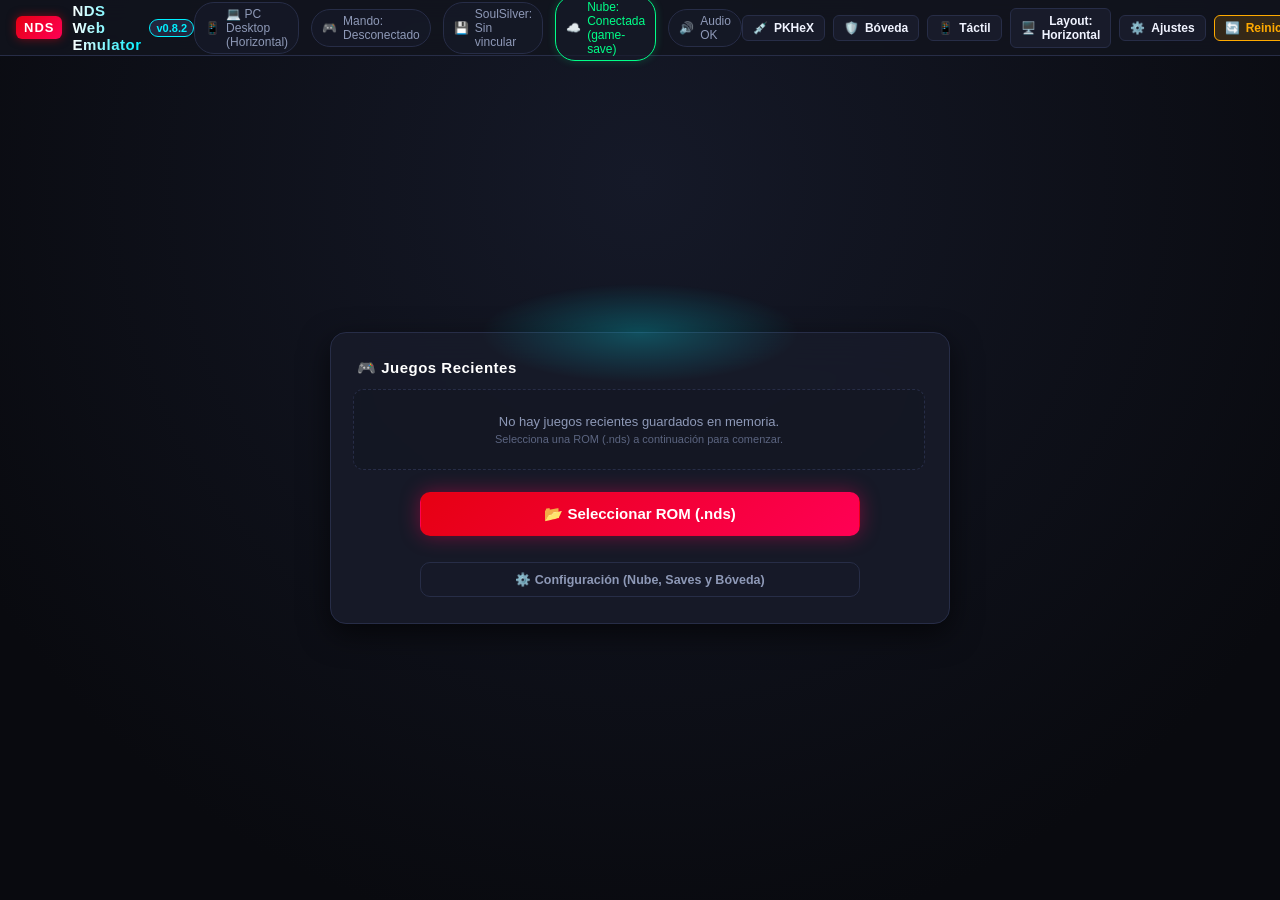
==== commit 4e52d208: "v0.8.2 - Correccion definitiva de persistencia: configuracion savefile_directory en RetroArch, inyec" ====
--- a/index.html
+++ b/index.html
@@ -14,8 +14,8 @@
   <link rel="icon" type="image/svg+xml" href="data:image/svg+xml,<svg xmlns='http://www.w3.org/2000/svg' viewBox='0 0 100 100'><rect width='100' height='100' rx='20' fill='%23e60012'/><rect x='15' y='18' width='70' height='30' rx='5' fill='%23111'/><rect x='15' y='52' width='70' height='30' rx='5' fill='%23111'/><circle cx='30' cy='33' r='4' fill='%2300f0ff'/><circle cx='70' cy='67' r='4' fill='%23ff0055'/></svg>">
 
   <!-- Estilos con cache-busting -->
-  <link rel="stylesheet" href="css/style.css?v=0.8.1">
-  <link rel="stylesheet" href="css/touch-controls.css?v=0.8.1">
+  <link rel="stylesheet" href="css/style.css?v=0.8.2">
+  <link rel="stylesheet" href="css/touch-controls.css?v=0.8.2">
 
   <!-- Escudo indestructible contra controles virtuales, notificaciones, fast-forward, barra inferior y menús de EmulatorJS -->
   <style id="ejs-override-shield">
@@ -103,7 +103,7 @@
         <div class="logo-badge">NDS</div>
         <div class="title-group">
           <h1>NDS Web Emulator</h1>
-          <span class="version-badge" id="app-version">v0.8.1</span>
+          <span class="version-badge" id="app-version">v0.8.2</span>
         </div>
       </div>
 
@@ -598,7 +598,7 @@
               <button class="btn btn-secondary btn-sm" id="btn-force-git-refresh" style="border-color: var(--color-primary); color: var(--color-primary);">
                 🔄 Refrescar desde GitHub
               </button>
-              <span style="font-size: 11px; color: var(--text-muted);">Versión: <strong>v0.8.1</strong></span>
+              <span style="font-size: 11px; color: var(--text-muted);">Versión: <strong>v0.8.2</strong></span>
             </div>
           </div>
         </div>
@@ -615,7 +615,7 @@
         <div class="modal-header">
           <div class="vault-modal-title-group">
             <h3>🛡️ Bóveda de Partidas Time-Machine</h3>
-            <span class="vault-badge-version">v0.8.1</span>
+            <span class="vault-badge-version">v0.8.2</span>
           </div>
           <button class="btn-close" id="btn-close-vault">&times;</button>
         </div>
@@ -767,7 +767,7 @@
           <div class="pkhex-title-group">
             <span class="pkhex-logo-badge">PKHeX</span>
             <h3>💉 PKHeX Save Studio & Editor</h3>
-            <span class="vault-badge-version">v0.8.1</span>
+            <span class="vault-badge-version">v0.8.2</span>
             <span class="pkhex-rom-badge" id="pkhex-active-rom-badge">Pokemon - Edicion Plata SoulSilver.sav</span>
           </div>
           <div class="pkhex-header-controls">
@@ -866,11 +866,11 @@
   <script src="https://cdn.pubnub.com/sdk/javascript/pubnub.7.4.3.min.js"></script>
 
   <!-- Scripts del Emulador con cache-busting -->
-  <script src="js/cloud-save-manager.js?v=0.8.1"></script>
-  <script src="js/save-manager.js?v=0.8.1"></script>
-  <script src="js/gamepad.js?v=0.8.1"></script>
-  <script src="js/touch-controls.js?v=0.8.1"></script>
-  <script src="js/app.js?v=0.8.1"></script>
+  <script src="js/cloud-save-manager.js?v=0.8.2"></script>
+  <script src="js/save-manager.js?v=0.8.2"></script>
+  <script src="js/gamepad.js?v=0.8.2"></script>
+  <script src="js/touch-controls.js?v=0.8.2"></script>
+  <script src="js/app.js?v=0.8.2"></script>
 </body>
 </html>
 
--- a/css/style.css
+++ b/css/style.css
@@ -1,6 +1,6 @@
 /* ==========================================================================
    NDS Web Emulator - ROG Ally & Safari Edition
-   Estilos Principales v0.8.1
+   Estilos Principales v0.8.2
    ========================================================================== */
 
 :root {
--- a/css/touch-controls.css
+++ b/css/touch-controls.css
@@ -1,6 +1,6 @@
 /* ==========================================================================
    NDS Web Emulator - Controles Táctiles y OSD de Pantalla
-   touch-controls.css v0.8.1 (Ajuste iOS Compacto, Bajado & Pantallas 72% Gigantes)
+   touch-controls.css v0.8.2 (Ajuste iOS Compacto, Bajado & Pantallas 72% Gigantes)
    ========================================================================== */
 
 /* Ocultar completamente cualquier control táctil duplicado generado internamente por EmulatorJS */
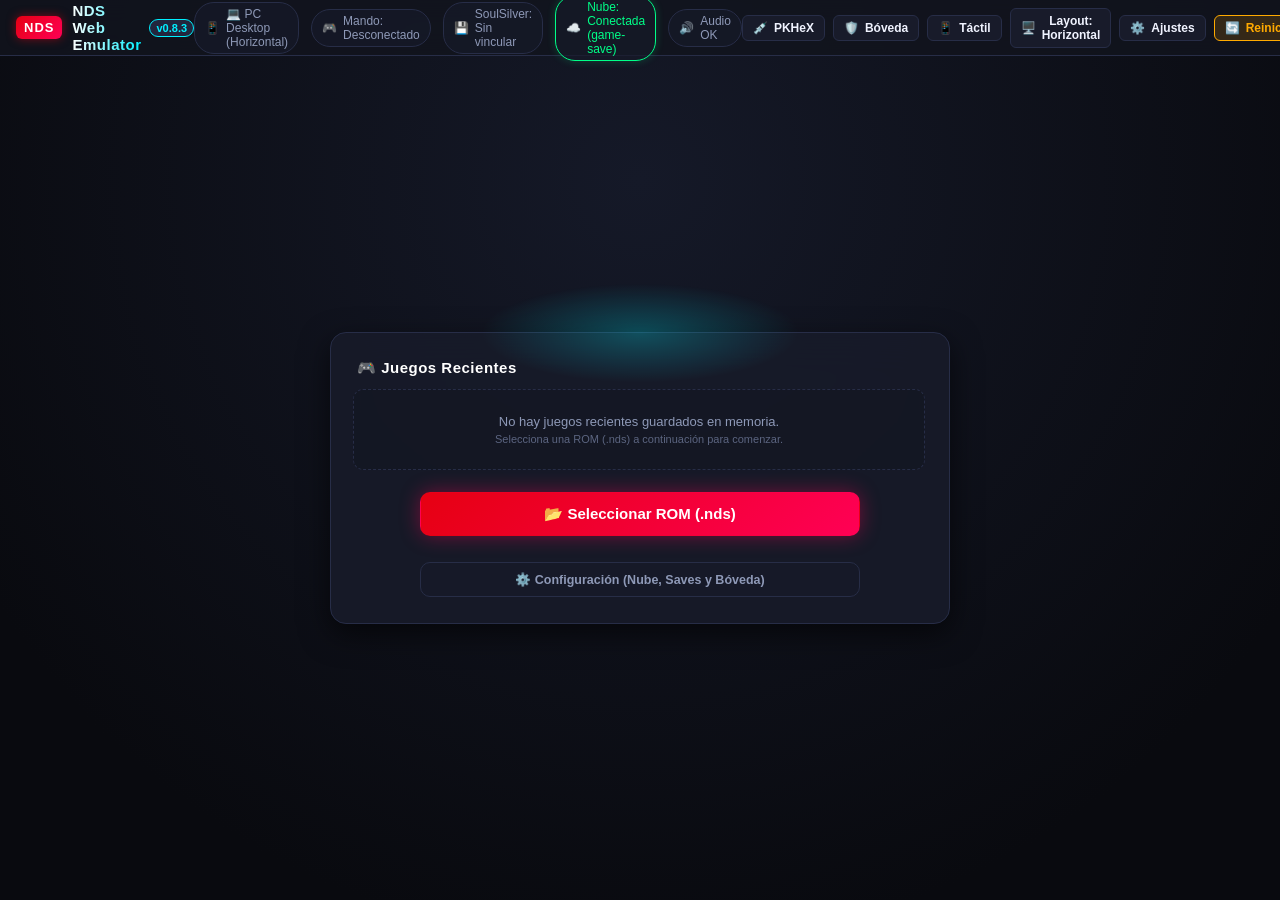
==== commit 65768d29: "v0.8.3 - Correccion del punto de guardado fijo: ordenacion por timestamp descendente, sincronizacion" ====
--- a/index.html
+++ b/index.html
@@ -14,8 +14,8 @@
   <link rel="icon" type="image/svg+xml" href="data:image/svg+xml,<svg xmlns='http://www.w3.org/2000/svg' viewBox='0 0 100 100'><rect width='100' height='100' rx='20' fill='%23e60012'/><rect x='15' y='18' width='70' height='30' rx='5' fill='%23111'/><rect x='15' y='52' width='70' height='30' rx='5' fill='%23111'/><circle cx='30' cy='33' r='4' fill='%2300f0ff'/><circle cx='70' cy='67' r='4' fill='%23ff0055'/></svg>">
 
   <!-- Estilos con cache-busting -->
-  <link rel="stylesheet" href="css/style.css?v=0.8.2">
-  <link rel="stylesheet" href="css/touch-controls.css?v=0.8.2">
+  <link rel="stylesheet" href="css/style.css?v=0.8.3">
+  <link rel="stylesheet" href="css/touch-controls.css?v=0.8.3">
 
   <!-- Escudo indestructible contra controles virtuales, notificaciones, fast-forward, barra inferior y menús de EmulatorJS -->
   <style id="ejs-override-shield">
@@ -103,7 +103,7 @@
         <div class="logo-badge">NDS</div>
         <div class="title-group">
           <h1>NDS Web Emulator</h1>
-          <span class="version-badge" id="app-version">v0.8.2</span>
+          <span class="version-badge" id="app-version">v0.8.3</span>
         </div>
       </div>
 
@@ -598,7 +598,7 @@
               <button class="btn btn-secondary btn-sm" id="btn-force-git-refresh" style="border-color: var(--color-primary); color: var(--color-primary);">
                 🔄 Refrescar desde GitHub
               </button>
-              <span style="font-size: 11px; color: var(--text-muted);">Versión: <strong>v0.8.2</strong></span>
+              <span style="font-size: 11px; color: var(--text-muted);">Versión: <strong>v0.8.3</strong></span>
             </div>
           </div>
         </div>
@@ -615,7 +615,7 @@
         <div class="modal-header">
           <div class="vault-modal-title-group">
             <h3>🛡️ Bóveda de Partidas Time-Machine</h3>
-            <span class="vault-badge-version">v0.8.2</span>
+            <span class="vault-badge-version">v0.8.3</span>
           </div>
           <button class="btn-close" id="btn-close-vault">&times;</button>
         </div>
@@ -767,7 +767,7 @@
           <div class="pkhex-title-group">
             <span class="pkhex-logo-badge">PKHeX</span>
             <h3>💉 PKHeX Save Studio & Editor</h3>
-            <span class="vault-badge-version">v0.8.2</span>
+            <span class="vault-badge-version">v0.8.3</span>
             <span class="pkhex-rom-badge" id="pkhex-active-rom-badge">Pokemon - Edicion Plata SoulSilver.sav</span>
           </div>
           <div class="pkhex-header-controls">
@@ -866,11 +866,11 @@
   <script src="https://cdn.pubnub.com/sdk/javascript/pubnub.7.4.3.min.js"></script>
 
   <!-- Scripts del Emulador con cache-busting -->
-  <script src="js/cloud-save-manager.js?v=0.8.2"></script>
-  <script src="js/save-manager.js?v=0.8.2"></script>
-  <script src="js/gamepad.js?v=0.8.2"></script>
-  <script src="js/touch-controls.js?v=0.8.2"></script>
-  <script src="js/app.js?v=0.8.2"></script>
+  <script src="js/cloud-save-manager.js?v=0.8.3"></script>
+  <script src="js/save-manager.js?v=0.8.3"></script>
+  <script src="js/gamepad.js?v=0.8.3"></script>
+  <script src="js/touch-controls.js?v=0.8.3"></script>
+  <script src="js/app.js?v=0.8.3"></script>
 </body>
 </html>
 
--- a/css/style.css
+++ b/css/style.css
@@ -1,6 +1,6 @@
 /* ==========================================================================
    NDS Web Emulator - ROG Ally & Safari Edition
-   Estilos Principales v0.8.2
+   Estilos Principales v0.8.3
    ========================================================================== */
 
 :root {
--- a/css/touch-controls.css
+++ b/css/touch-controls.css
@@ -1,6 +1,6 @@
 /* ==========================================================================
    NDS Web Emulator - Controles Táctiles y OSD de Pantalla
-   touch-controls.css v0.8.2 (Ajuste iOS Compacto, Bajado & Pantallas 72% Gigantes)
+   touch-controls.css v0.8.3 (Ajuste iOS Compacto, Bajado & Pantallas 72% Gigantes)
    ========================================================================== */
 
 /* Ocultar completamente cualquier control táctil duplicado generado internamente por EmulatorJS */
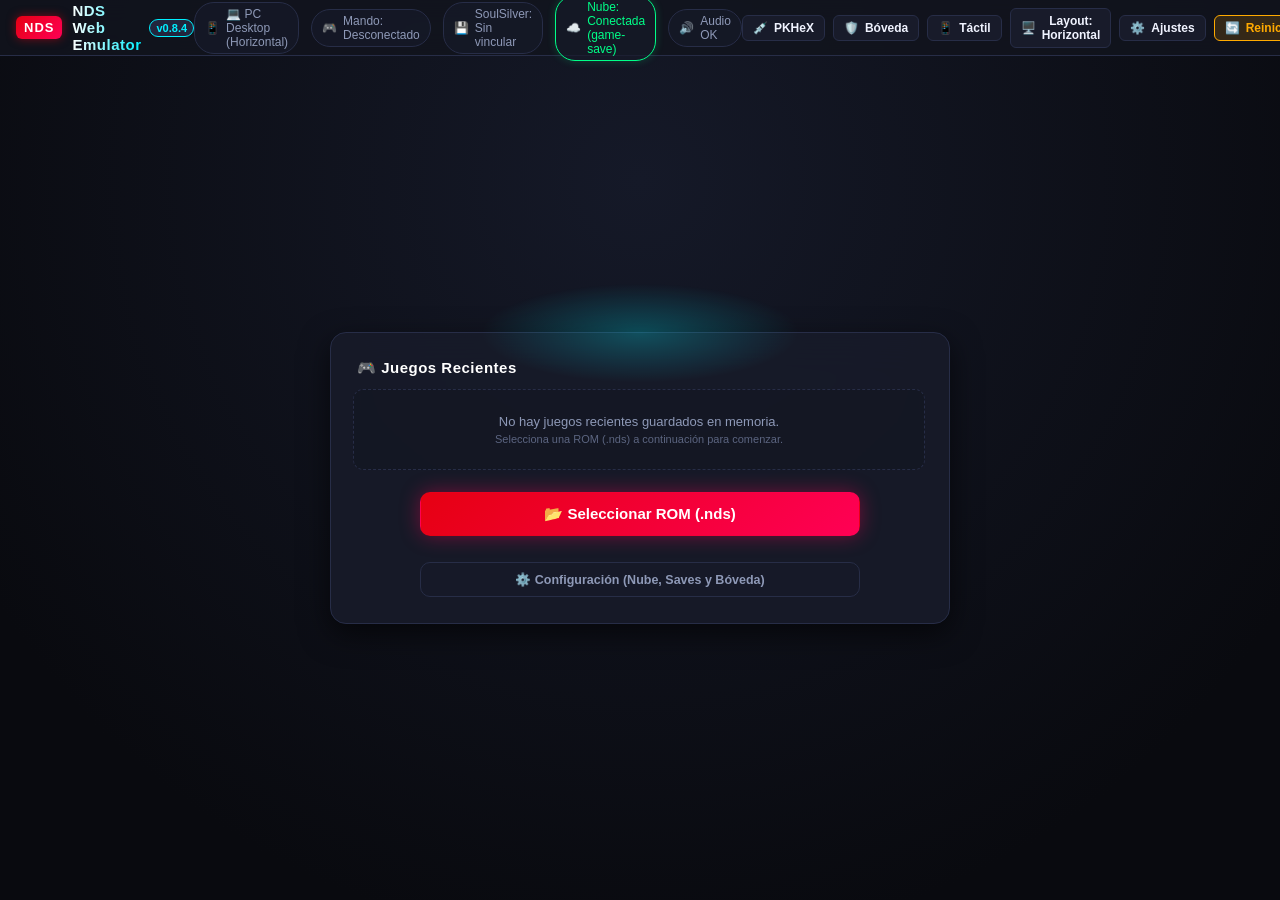
==== commit 33fc0423: "v0.8.4 - Sobreescritura paralela local y nube con resolucion estricta por timestamp" ====
--- a/index.html
+++ b/index.html
@@ -14,8 +14,8 @@
   <link rel="icon" type="image/svg+xml" href="data:image/svg+xml,<svg xmlns='http://www.w3.org/2000/svg' viewBox='0 0 100 100'><rect width='100' height='100' rx='20' fill='%23e60012'/><rect x='15' y='18' width='70' height='30' rx='5' fill='%23111'/><rect x='15' y='52' width='70' height='30' rx='5' fill='%23111'/><circle cx='30' cy='33' r='4' fill='%2300f0ff'/><circle cx='70' cy='67' r='4' fill='%23ff0055'/></svg>">
 
   <!-- Estilos con cache-busting -->
-  <link rel="stylesheet" href="css/style.css?v=0.8.3">
-  <link rel="stylesheet" href="css/touch-controls.css?v=0.8.3">
+  <link rel="stylesheet" href="css/style.css?v=0.8.4">
+  <link rel="stylesheet" href="css/touch-controls.css?v=0.8.4">
 
   <!-- Escudo indestructible contra controles virtuales, notificaciones, fast-forward, barra inferior y menús de EmulatorJS -->
   <style id="ejs-override-shield">
@@ -103,7 +103,7 @@
         <div class="logo-badge">NDS</div>
         <div class="title-group">
           <h1>NDS Web Emulator</h1>
-          <span class="version-badge" id="app-version">v0.8.3</span>
+          <span class="version-badge" id="app-version">v0.8.4</span>
         </div>
       </div>
 
@@ -598,7 +598,7 @@
               <button class="btn btn-secondary btn-sm" id="btn-force-git-refresh" style="border-color: var(--color-primary); color: var(--color-primary);">
                 🔄 Refrescar desde GitHub
               </button>
-              <span style="font-size: 11px; color: var(--text-muted);">Versión: <strong>v0.8.3</strong></span>
+              <span style="font-size: 11px; color: var(--text-muted);">Versión: <strong>v0.8.4</strong></span>
             </div>
           </div>
         </div>
@@ -615,7 +615,7 @@
         <div class="modal-header">
           <div class="vault-modal-title-group">
             <h3>🛡️ Bóveda de Partidas Time-Machine</h3>
-            <span class="vault-badge-version">v0.8.3</span>
+            <span class="vault-badge-version">v0.8.4</span>
           </div>
           <button class="btn-close" id="btn-close-vault">&times;</button>
         </div>
@@ -767,7 +767,7 @@
           <div class="pkhex-title-group">
             <span class="pkhex-logo-badge">PKHeX</span>
             <h3>💉 PKHeX Save Studio & Editor</h3>
-            <span class="vault-badge-version">v0.8.3</span>
+            <span class="vault-badge-version">v0.8.4</span>
             <span class="pkhex-rom-badge" id="pkhex-active-rom-badge">Pokemon - Edicion Plata SoulSilver.sav</span>
           </div>
           <div class="pkhex-header-controls">
@@ -866,11 +866,11 @@
   <script src="https://cdn.pubnub.com/sdk/javascript/pubnub.7.4.3.min.js"></script>
 
   <!-- Scripts del Emulador con cache-busting -->
-  <script src="js/cloud-save-manager.js?v=0.8.3"></script>
-  <script src="js/save-manager.js?v=0.8.3"></script>
-  <script src="js/gamepad.js?v=0.8.3"></script>
-  <script src="js/touch-controls.js?v=0.8.3"></script>
-  <script src="js/app.js?v=0.8.3"></script>
+  <script src="js/cloud-save-manager.js?v=0.8.4"></script>
+  <script src="js/save-manager.js?v=0.8.4"></script>
+  <script src="js/gamepad.js?v=0.8.4"></script>
+  <script src="js/touch-controls.js?v=0.8.4"></script>
+  <script src="js/app.js?v=0.8.4"></script>
 </body>
 </html>
 
--- a/css/style.css
+++ b/css/style.css
@@ -1,6 +1,6 @@
 /* ==========================================================================
    NDS Web Emulator - ROG Ally & Safari Edition
-   Estilos Principales v0.8.3
+   Estilos Principales v0.8.4
    ========================================================================== */
 
 :root {
--- a/css/touch-controls.css
+++ b/css/touch-controls.css
@@ -1,6 +1,6 @@
 /* ==========================================================================
    NDS Web Emulator - Controles Táctiles y OSD de Pantalla
-   touch-controls.css v0.8.3 (Ajuste iOS Compacto, Bajado & Pantallas 72% Gigantes)
+   touch-controls.css v0.8.4 (Ajuste iOS Compacto, Bajado & Pantallas 72% Gigantes)
    ========================================================================== */
 
 /* Ocultar completamente cualquier control táctil duplicado generado internamente por EmulatorJS */
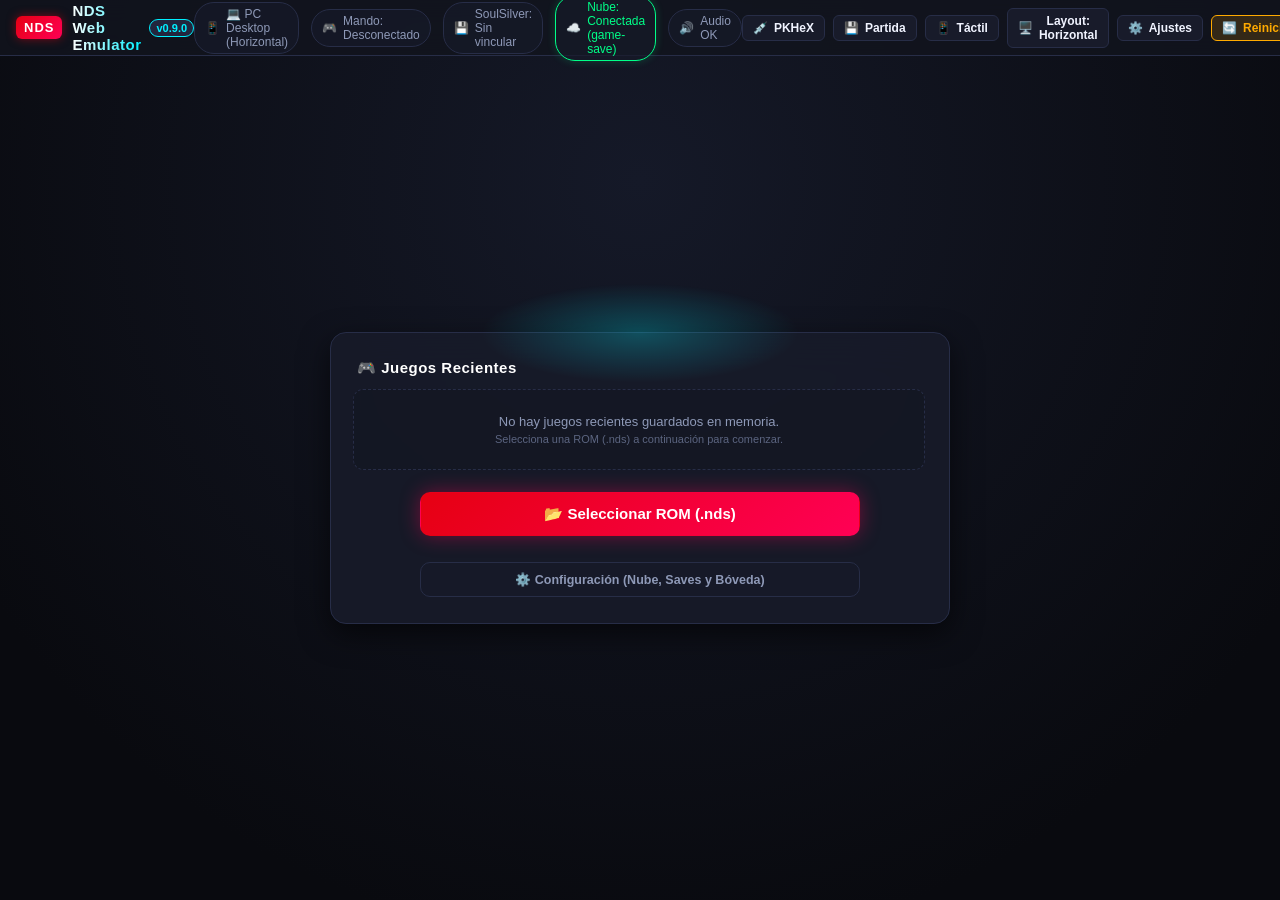
==== commit 191f9d9b: "v0.9.0 - Guardado unico local con respaldo pasivo en la nube y eliminacion total de versionado antig" ====
--- a/index.html
+++ b/index.html
@@ -103,7 +103,7 @@
         <div class="logo-badge">NDS</div>
         <div class="title-group">
           <h1>NDS Web Emulator</h1>
-          <span class="version-badge" id="app-version">v0.8.4</span>
+          <span class="version-badge" id="app-version">v0.9.0</span>
         </div>
       </div>
 
@@ -140,8 +140,8 @@
         <button class="btn btn-secondary btn-sm" id="btn-header-pkhex" title="PKHeX Web Studio - Editor de Partidas Pokémon (.sav)">
           💉 <span class="btn-text">PKHeX</span>
         </button>
-        <button class="btn btn-secondary btn-sm btn-open-vault" id="btn-open-vault" title="Bóveda de Partidas y Copias de Seguridad Time-Machine">
-          🛡️ <span class="btn-text">Bóveda</span>
+        <button class="btn btn-secondary btn-sm btn-open-vault" id="btn-open-vault" title="Gestión de Partida (.sav) y Respaldo en la Nube">
+          💾 <span class="btn-text">Partida</span>
         </button>
         <button class="btn btn-secondary btn-sm" id="btn-toggle-touch" title="Mostrar/Ocultar controles virtuales en pantalla">
           📱 <span class="btn-text">Táctil</span>
@@ -471,12 +471,12 @@
             </div>
           </div>
 
-          <!-- 6. Acceso Rápido a Bóveda -->
-          <div class="settings-section">
-            <h4>🛡️ Bóveda de Partidas (Time-Machine)</h4>
-            <p class="settings-desc">Gestiona snapshots históricos y copias de seguridad de la partida actual:</p>
+          <!-- 6. Acceso Rápido a Partida -->
+          <div class="settings-section">
+            <h4>💾 Gestión de Partida (.sav) y Respaldo</h4>
+            <p class="settings-desc">Descarga, importa o administra la partida y el respaldo en la Nube:</p>
             <button class="btn btn-secondary btn-sm btn-open-vault" id="btn-open-vault-settings" style="margin-top: 2px;">
-              🛡️ Abrir Bóveda de Partidas
+              💾 Abrir Gestor de Partida
             </button>
           </div>
 
@@ -510,12 +510,12 @@
         </div>
 
         <div class="modal-body">
-          <!-- 1. Bóveda Time-Machine y Guardados -->
-          <div class="settings-section">
-            <h4>🛡️ Bóveda de Partidas (Time-Machine)</h4>
-            <p class="settings-desc">Historial con hasta 30 snapshots automáticos, restauración con 1 clic y salvaguarda anti-pérdidas:</p>
+          <!-- 1. Gestión de Partida y Respaldo -->
+          <div class="settings-section">
+            <h4>💾 Gestión de Partida (.sav) y Respaldo</h4>
+            <p class="settings-desc">1 partida local en IndexedDB y 1 copia de seguridad sincronizada en la Nube:</p>
             <button class="btn btn-primary btn-sm btn-open-vault" id="btn-open-vault-welcome-modal" style="margin-top: 2px; border-color: var(--color-success); color: var(--color-success);">
-              🛡️ Abrir Bóveda de Partidas
+              💾 Abrir Gestor de Partida
             </button>
           </div>
 
@@ -598,7 +598,7 @@
               <button class="btn btn-secondary btn-sm" id="btn-force-git-refresh" style="border-color: var(--color-primary); color: var(--color-primary);">
                 🔄 Refrescar desde GitHub
               </button>
-              <span style="font-size: 11px; color: var(--text-muted);">Versión: <strong>v0.8.4</strong></span>
+              <span style="font-size: 11px; color: var(--text-muted);">Versión: <strong>v0.9.0</strong></span>
             </div>
           </div>
         </div>
@@ -609,13 +609,12 @@
       </div>
     </div>
 
-    <!-- Modal Bóveda de Partidas / Copias de Seguridad Time-Machine -->
+    <!-- Modal de Gestión de Partida y Respaldo en la Nube -->
     <div id="vault-modal" class="modal-backdrop" style="display: none; z-index: 10001;">
       <div class="modal-content vault-modal-content">
         <div class="modal-header">
           <div class="vault-modal-title-group">
-            <h3>🛡️ Bóveda de Partidas Time-Machine</h3>
-            <span class="vault-badge-version">v0.8.4</span>
+            <h3>💾 Gestión de Partida (.sav) y Respaldo</h3>
           </div>
           <button class="btn-close" id="btn-close-vault">&times;</button>
         </div>
@@ -628,45 +627,39 @@
               <div class="vault-game-details">
                 <h4 id="vault-game-title">Pokemon - Edicion Plata SoulSilver</h4>
                 <div class="vault-status-sub">
-                  <div>💾 Local: <span id="vault-local-status">🟢 Protegida</span></div>
-                  <div>☁️ Nube: <span id="vault-cloud-status">☁️ Activa</span></div>
+                  <div>💾 Local: <span id="vault-local-status">🟢 Guardada</span></div>
+                  <div>☁️ Respaldo Nube: <span id="vault-cloud-status">☁️ Activo</span></div>
                 </div>
               </div>
             </div>
           </div>
 
-          <!-- Barra de Acciones Rápidas de la Bóveda -->
-          <div class="vault-actions-bar">
-            <button class="btn btn-primary btn-sm" id="btn-vault-manual-backup" title="Crear una copia de seguridad manual ahora mismo">
-              ➕ Crear Copia Manual
-            </button>
-            <button class="btn btn-secondary btn-sm" id="btn-vault-force-upload" title="Subir la partida local a la Nube de PubNub inmediatamente">
-              ☁️ Forzar Subida Nube
-            </button>
-            <button class="btn btn-secondary btn-sm" id="btn-vault-force-download" title="Descargar e inyectar la partida más reciente de la Nube">
-              ☁️ Forzar Descarga Nube
-            </button>
-            <button class="btn btn-ghost btn-sm" id="btn-vault-refresh" title="Actualizar lista de copias">
-              🔄
-            </button>
-          </div>
-
-          <!-- Historial de Copias de Seguridad -->
-          <div class="vault-history-section">
-            <div class="vault-history-header">
-              <h4>📜 Historial de Versiones (Time-Machine)</h4>
-              <span class="vault-count-badge" id="vault-backups-count">0 copias</span>
-            </div>
-            <div class="vault-backups-list" id="vault-backups-list">
-              <div class="vault-empty">
-                <p>Cargando copias de seguridad...</p>
-              </div>
-            </div>
+          <!-- Acciones de Gestión de Partida Única -->
+          <div class="vault-simple-actions" style="display: flex; flex-direction: column; gap: 10px; margin-top: 15px;">
+            <div style="display: grid; grid-template-columns: 1fr 1fr; gap: 10px;">
+              <button class="btn btn-primary" id="btn-vault-export-sav">
+                📥 Descargar .sav
+              </button>
+              <button class="btn btn-secondary" id="btn-vault-import-sav">
+                📤 Importar .sav
+              </button>
+            </div>
+            <div style="display: grid; grid-template-columns: 1fr 1fr; gap: 10px;">
+              <button class="btn btn-secondary" id="btn-vault-force-upload" title="Subir la partida local a la Nube de PubNub como respaldo">
+                ☁️ Subir a Nube (Backup)
+              </button>
+              <button class="btn btn-secondary" id="btn-vault-force-download" title="Descargar y restaurar el respaldo de la Nube si el local falla">
+                ☁️ Restaurar de Nube
+              </button>
+            </div>
+            <button class="btn btn-danger btn-sm" id="btn-vault-delete-save" style="margin-top: 10px; background: rgba(255, 0, 85, 0.15); border: 1px solid #ff0055; color: #ff0055; cursor: pointer; padding: 8px; border-radius: 8px; font-weight: 600;">
+              🗑️ Borrar Partida Local (Empezar de cero)
+            </button>
           </div>
         </div>
 
         <div class="modal-footer" style="display: flex; justify-content: space-between; align-items: center;">
-          <span style="font-size: 11px; color: var(--text-dim);">🛡️ Protección total contra sobreescritura y pérdidas</span>
+          <span style="font-size: 11px; color: var(--text-dim);">💾 1 Save Local Activo + 1 Respaldo en la Nube</span>
           <button class="btn btn-secondary" onclick="document.getElementById('vault-modal').style.display='none'">Cerrar</button>
         </div>
       </div>
@@ -711,7 +704,7 @@
             <div class="launcher-save-meta-grid">
               <div class="meta-item">
                 <span class="meta-label">Ubicación:</span>
-                <span class="meta-val" id="launcher-save-location">Bóveda + DB</span>
+                <span class="meta-val" id="launcher-save-location">IndexedDB (Local)</span>
               </div>
               <div class="meta-item">
                 <span class="meta-label">Último Guardado:</span>
@@ -722,8 +715,8 @@
                 <span class="meta-val" id="launcher-save-size">-</span>
               </div>
               <div class="meta-item">
-                <span class="meta-label">Bóveda:</span>
-                <span class="meta-val" id="launcher-save-backups">-</span>
+                <span class="meta-label">Respaldo Nube:</span>
+                <span class="meta-val" id="launcher-save-cloud">Conectado</span>
               </div>
             </div>
           </div>
@@ -740,8 +733,8 @@
 
           <!-- Acciones Secundarias de Gestión de Guardado -->
           <div class="launcher-secondary-actions">
-            <button class="btn btn-secondary btn-sm" id="btn-launcher-open-vault" title="Ver historial de copias Time-Machine de este juego">
-              🛡️ Bóveda (.sav)
+            <button class="btn btn-secondary btn-sm" id="btn-launcher-open-vault" title="Gestión de Partida y Respaldo en la Nube">
+              💾 Gestor Partida
             </button>
             <button class="btn btn-secondary btn-sm" id="btn-launcher-export-sav" title="Descargar este archivo .sav">
               📤 Descargar .sav
@@ -767,7 +760,7 @@
           <div class="pkhex-title-group">
             <span class="pkhex-logo-badge">PKHeX</span>
             <h3>💉 PKHeX Save Studio & Editor</h3>
-            <span class="vault-badge-version">v0.8.4</span>
+            <span class="vault-badge-version">v0.9.0</span>
             <span class="pkhex-rom-badge" id="pkhex-active-rom-badge">Pokemon - Edicion Plata SoulSilver.sav</span>
           </div>
           <div class="pkhex-header-controls">
--- a/css/style.css
+++ b/css/style.css
@@ -1,6 +1,6 @@
 /* ==========================================================================
    NDS Web Emulator - ROG Ally & Safari Edition
-   Estilos Principales v0.8.4
+   Estilos Principales v0.9.0
    ========================================================================== */
 
 :root {
--- a/css/touch-controls.css
+++ b/css/touch-controls.css
@@ -1,6 +1,6 @@
 /* ==========================================================================
    NDS Web Emulator - Controles Táctiles y OSD de Pantalla
-   touch-controls.css v0.8.4 (Ajuste iOS Compacto, Bajado & Pantallas 72% Gigantes)
+   touch-controls.css v0.9.0 (Ajuste iOS Compacto, Bajado & Pantallas 72% Gigantes)
    ========================================================================== */
 
 /* Ocultar completamente cualquier control táctil duplicado generado internamente por EmulatorJS */
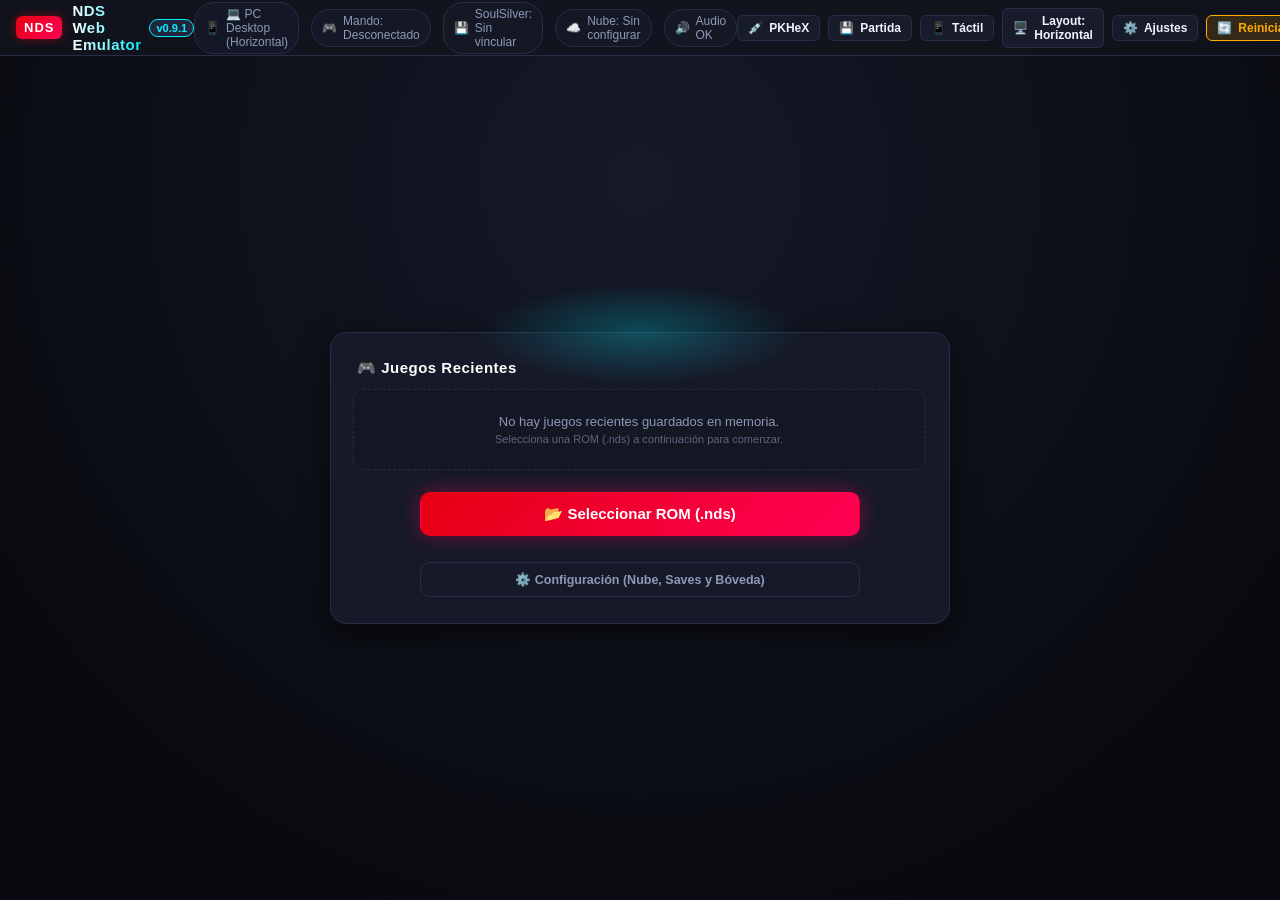
==== commit 956f4c1d: "v0.9.1 - Prioridad 1 en local con resolucion por timestamps, purga de partidas sin fecha e inyeccion" ====
--- a/index.html
+++ b/index.html
@@ -103,7 +103,7 @@
         <div class="logo-badge">NDS</div>
         <div class="title-group">
           <h1>NDS Web Emulator</h1>
-          <span class="version-badge" id="app-version">v0.9.0</span>
+          <span class="version-badge" id="app-version">v0.9.1</span>
         </div>
       </div>
 
@@ -598,7 +598,7 @@
               <button class="btn btn-secondary btn-sm" id="btn-force-git-refresh" style="border-color: var(--color-primary); color: var(--color-primary);">
                 🔄 Refrescar desde GitHub
               </button>
-              <span style="font-size: 11px; color: var(--text-muted);">Versión: <strong>v0.9.0</strong></span>
+              <span style="font-size: 11px; color: var(--text-muted);">Versión: <strong>v0.9.1</strong></span>
             </div>
           </div>
         </div>
@@ -760,7 +760,7 @@
           <div class="pkhex-title-group">
             <span class="pkhex-logo-badge">PKHeX</span>
             <h3>💉 PKHeX Save Studio & Editor</h3>
-            <span class="vault-badge-version">v0.9.0</span>
+            <span class="vault-badge-version">v0.9.1</span>
             <span class="pkhex-rom-badge" id="pkhex-active-rom-badge">Pokemon - Edicion Plata SoulSilver.sav</span>
           </div>
           <div class="pkhex-header-controls">
--- a/css/style.css
+++ b/css/style.css
@@ -1,6 +1,6 @@
 /* ==========================================================================
    NDS Web Emulator - ROG Ally & Safari Edition
-   Estilos Principales v0.9.0
+   Estilos Principales v0.9.1
    ========================================================================== */
 
 :root {
--- a/css/touch-controls.css
+++ b/css/touch-controls.css
@@ -1,6 +1,6 @@
 /* ==========================================================================
    NDS Web Emulator - Controles Táctiles y OSD de Pantalla
-   touch-controls.css v0.9.0 (Ajuste iOS Compacto, Bajado & Pantallas 72% Gigantes)
+   touch-controls.css v0.9.1 (Ajuste iOS Compacto, Bajado & Pantallas 72% Gigantes)
    ========================================================================== */
 
 /* Ocultar completamente cualquier control táctil duplicado generado internamente por EmulatorJS */
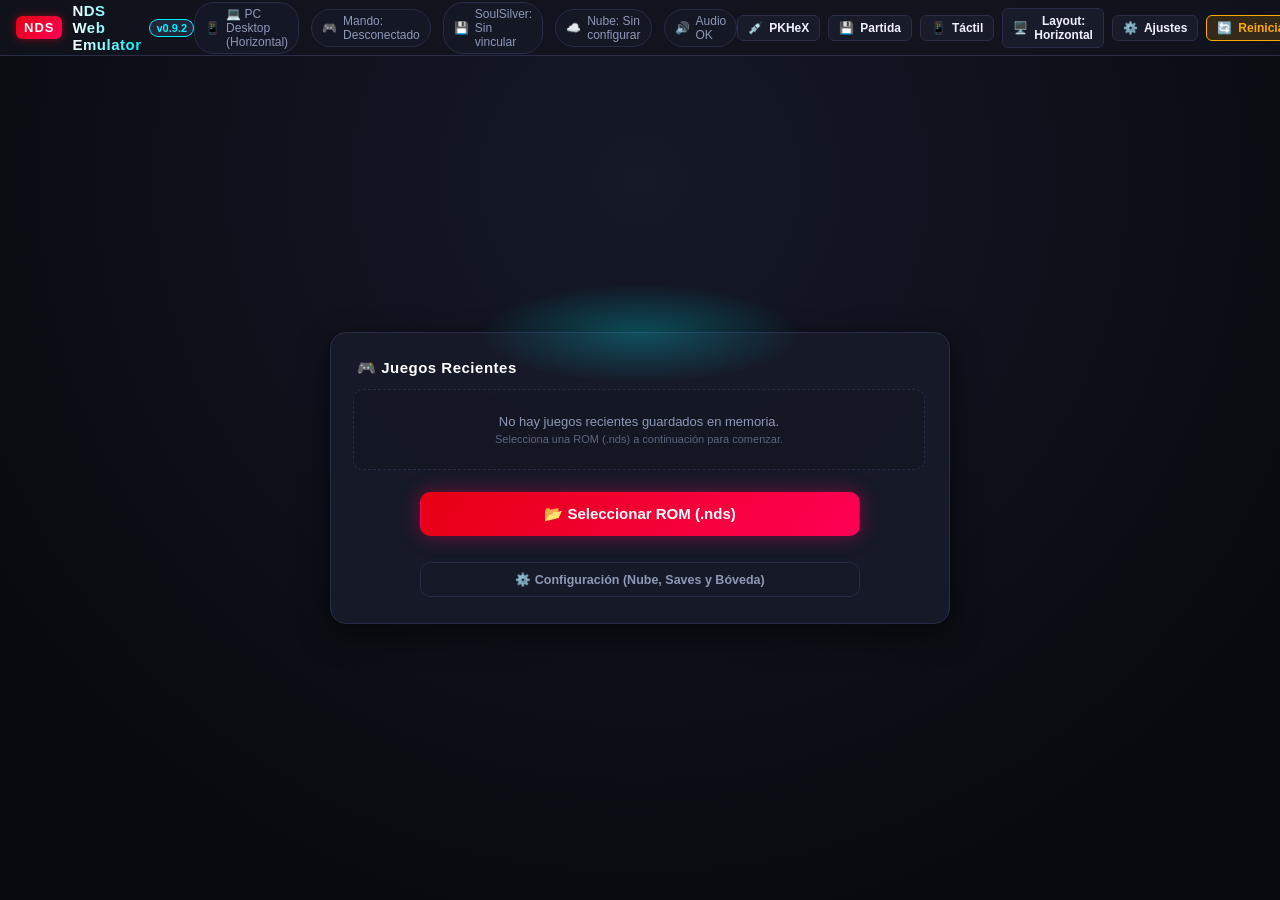
==== commit f1b47f8c: "v0.9.2 - Restauracion limpia de arranque del emulador y timeouts anti-bloqueo en carga de guardados" ====
--- a/index.html
+++ b/index.html
@@ -103,7 +103,7 @@
         <div class="logo-badge">NDS</div>
         <div class="title-group">
           <h1>NDS Web Emulator</h1>
-          <span class="version-badge" id="app-version">v0.9.1</span>
+          <span class="version-badge" id="app-version">v0.9.2</span>
         </div>
       </div>
 
@@ -598,7 +598,7 @@
               <button class="btn btn-secondary btn-sm" id="btn-force-git-refresh" style="border-color: var(--color-primary); color: var(--color-primary);">
                 🔄 Refrescar desde GitHub
               </button>
-              <span style="font-size: 11px; color: var(--text-muted);">Versión: <strong>v0.9.1</strong></span>
+              <span style="font-size: 11px; color: var(--text-muted);">Versión: <strong>v0.9.2</strong></span>
             </div>
           </div>
         </div>
@@ -760,7 +760,7 @@
           <div class="pkhex-title-group">
             <span class="pkhex-logo-badge">PKHeX</span>
             <h3>💉 PKHeX Save Studio & Editor</h3>
-            <span class="vault-badge-version">v0.9.1</span>
+            <span class="vault-badge-version">v0.9.2</span>
             <span class="pkhex-rom-badge" id="pkhex-active-rom-badge">Pokemon - Edicion Plata SoulSilver.sav</span>
           </div>
           <div class="pkhex-header-controls">
--- a/css/style.css
+++ b/css/style.css
@@ -1,6 +1,6 @@
 /* ==========================================================================
    NDS Web Emulator - ROG Ally & Safari Edition
-   Estilos Principales v0.9.1
+   Estilos Principales v0.9.2
    ========================================================================== */
 
 :root {
--- a/css/touch-controls.css
+++ b/css/touch-controls.css
@@ -1,6 +1,6 @@
 /* ==========================================================================
    NDS Web Emulator - Controles Táctiles y OSD de Pantalla
-   touch-controls.css v0.9.1 (Ajuste iOS Compacto, Bajado & Pantallas 72% Gigantes)
+   touch-controls.css v0.9.2 (Ajuste iOS Compacto, Bajado & Pantallas 72% Gigantes)
    ========================================================================== */
 
 /* Ocultar completamente cualquier control táctil duplicado generado internamente por EmulatorJS */
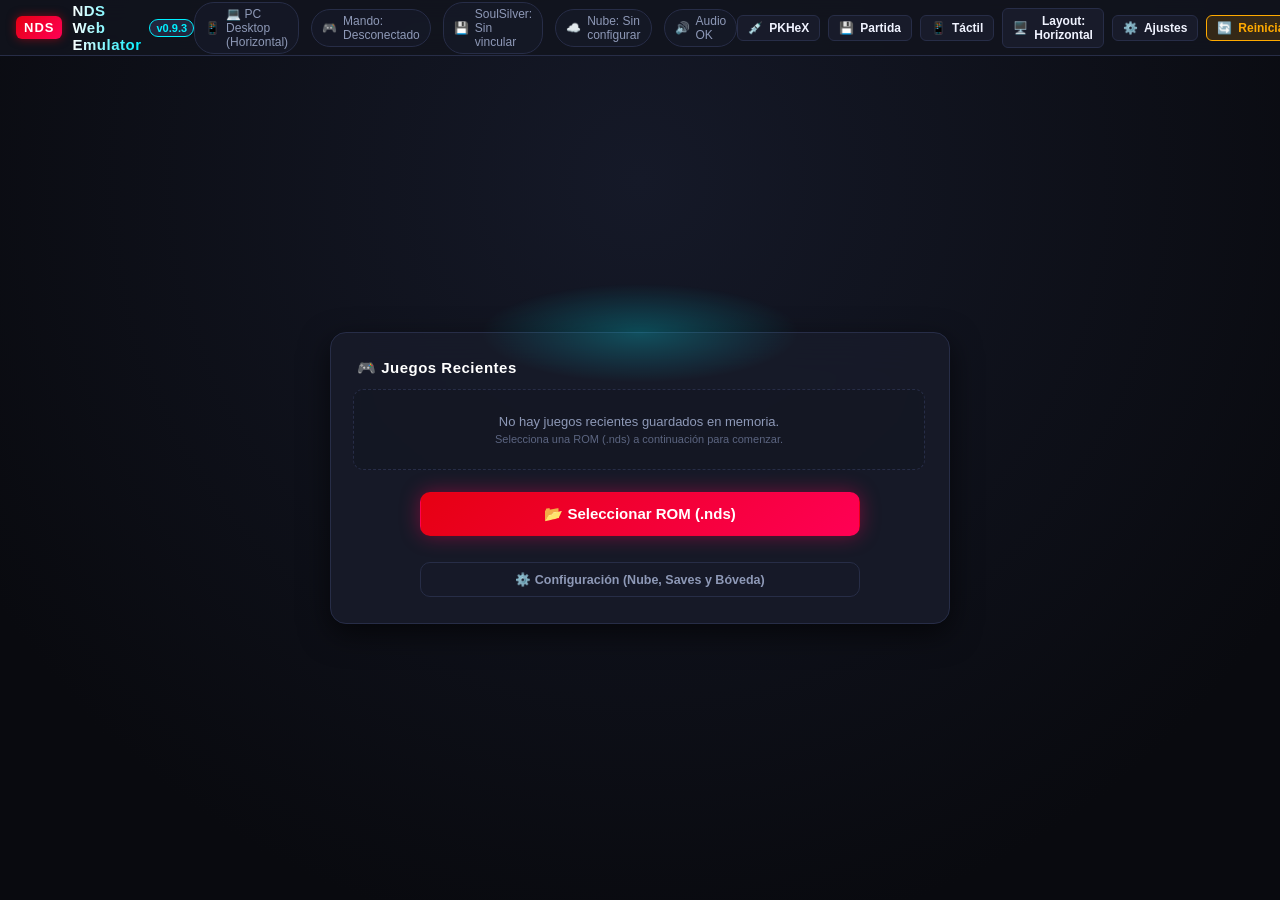
==== commit cf02c7e9: "v0.9.3 - Corregido arranque desde recientes y forzado de _refresh_save_files para sobreescritura rea" ====
--- a/index.html
+++ b/index.html
@@ -103,7 +103,7 @@
         <div class="logo-badge">NDS</div>
         <div class="title-group">
           <h1>NDS Web Emulator</h1>
-          <span class="version-badge" id="app-version">v0.9.2</span>
+          <span class="version-badge" id="app-version">v0.9.3</span>
         </div>
       </div>
 
@@ -598,7 +598,7 @@
               <button class="btn btn-secondary btn-sm" id="btn-force-git-refresh" style="border-color: var(--color-primary); color: var(--color-primary);">
                 🔄 Refrescar desde GitHub
               </button>
-              <span style="font-size: 11px; color: var(--text-muted);">Versión: <strong>v0.9.2</strong></span>
+              <span style="font-size: 11px; color: var(--text-muted);">Versión: <strong>v0.9.3</strong></span>
             </div>
           </div>
         </div>
@@ -760,7 +760,7 @@
           <div class="pkhex-title-group">
             <span class="pkhex-logo-badge">PKHeX</span>
             <h3>💉 PKHeX Save Studio & Editor</h3>
-            <span class="vault-badge-version">v0.9.2</span>
+            <span class="vault-badge-version">v0.9.3</span>
             <span class="pkhex-rom-badge" id="pkhex-active-rom-badge">Pokemon - Edicion Plata SoulSilver.sav</span>
           </div>
           <div class="pkhex-header-controls">
--- a/css/style.css
+++ b/css/style.css
@@ -1,6 +1,6 @@
 /* ==========================================================================
    NDS Web Emulator - ROG Ally & Safari Edition
-   Estilos Principales v0.9.2
+   Estilos Principales v0.9.3
    ========================================================================== */
 
 :root {
--- a/css/touch-controls.css
+++ b/css/touch-controls.css
@@ -1,6 +1,6 @@
 /* ==========================================================================
    NDS Web Emulator - Controles Táctiles y OSD de Pantalla
-   touch-controls.css v0.9.2 (Ajuste iOS Compacto, Bajado & Pantallas 72% Gigantes)
+   touch-controls.css v0.9.3 (Ajuste iOS Compacto, Bajado & Pantallas 72% Gigantes)
    ========================================================================== */
 
 /* Ocultar completamente cualquier control táctil duplicado generado internamente por EmulatorJS */
